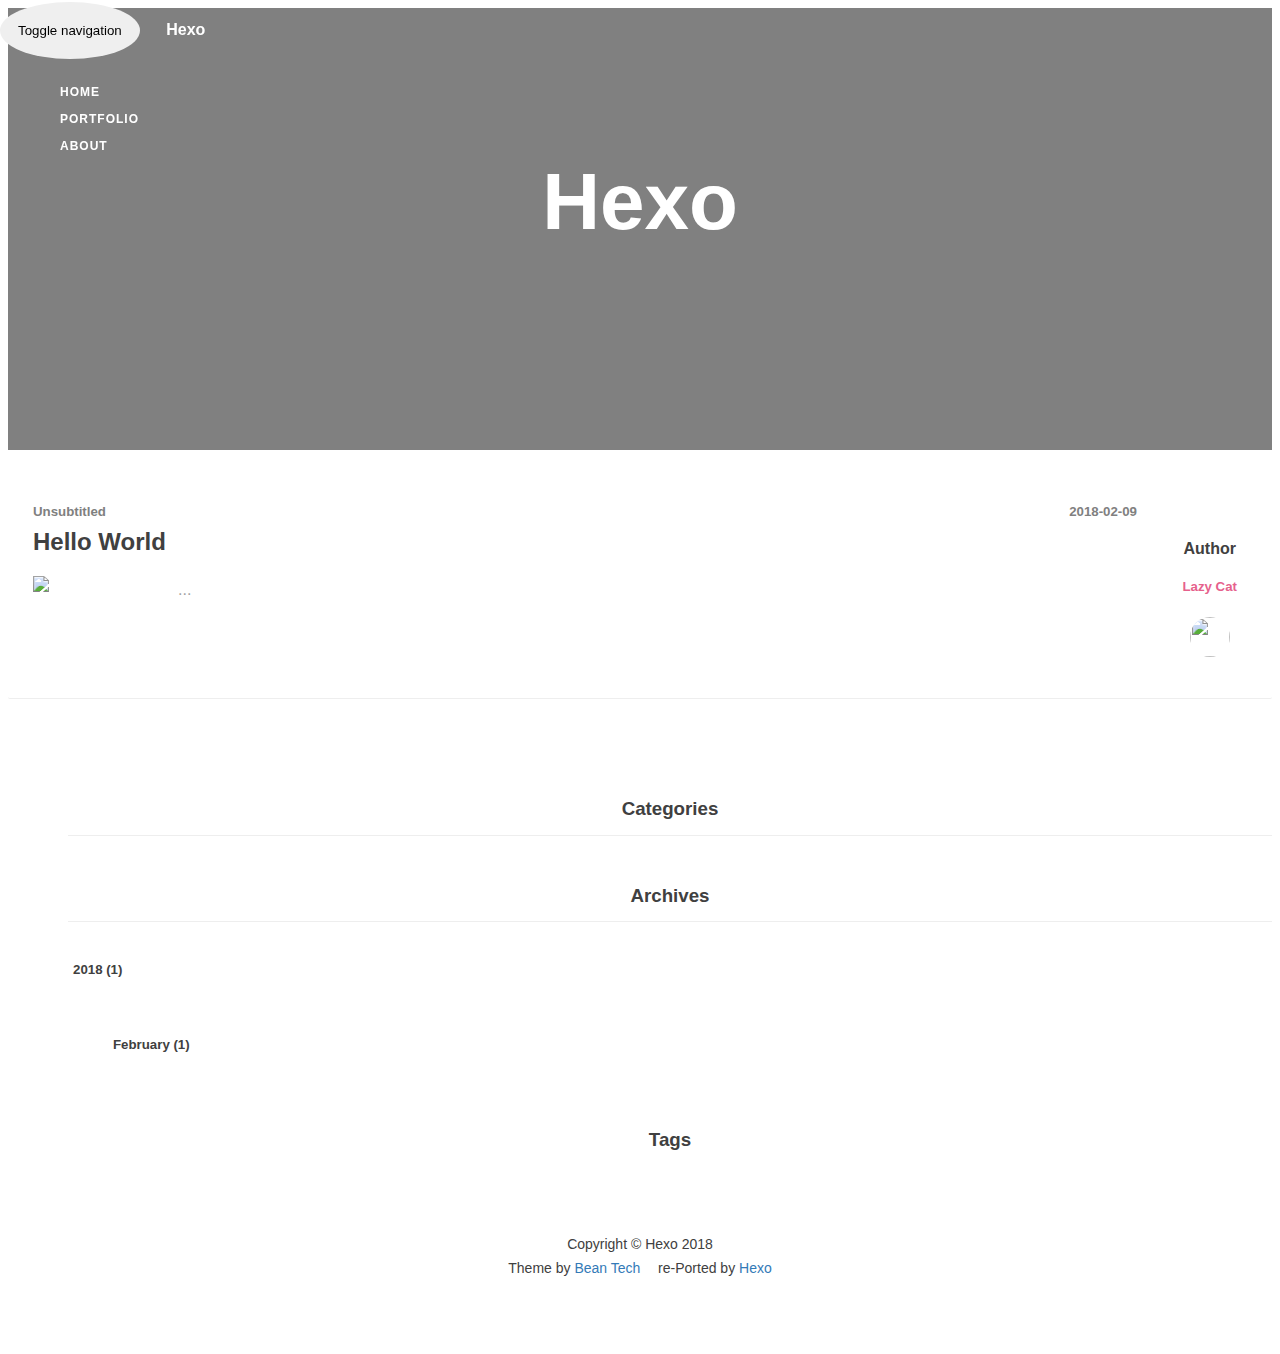
==== index.html @ b99d28e2 "Site updated: 2018-02-09 17:37:59" ====
<!doctype html>
<html lang="en">

<!-- Head -->
<!doctype html>
<html lang="en">
<head>
    <meta charset="UTF-8">
    <meta name="viewport"
          content="width=device-width, user-scalable=no, initial-scale=1.0, maximum-scale=1.0, minimum-scale=1.0">
    <meta http-equiv="X-UA-Compatible" content="ie=edge">
    <meta name="description" content="">
    <meta name="keyword" content="">
    <link rel="shortcut icon" href="">

    

    <title>
        
        Hexo
    </title>

    <!-- Bootstrap Core CSS -->
    <link rel="stylesheet" href="https://cdn.staticfile.org/twitter-bootstrap/3.3.7/css/bootstrap.min.css">

    <!-- Custom Fonts -->
    <link rel="stylesheet" href="https://cdn.staticfile.org/font-awesome/4.7.0/css/font-awesome.min.css">

    <!-- Plugin CSS -->


    <!-- Custom CSS -->
    <!-- ↓这是stylus文件 -->
    <link rel="stylesheet" href="/css/style.css">
    <link rel="stylesheet" href="/css/home.css">
    <link rel="stylesheet" href="/css/highlight.css">
    <link rel="stylesheet" href="/css/toc.css">


</head>
<body></body>


<body>

<!-- Header -->
<!-- Post Header -->
<style type="text/css">
    header.intro-header {
     background-image: url('/');
        /*config*/
    
    }
</style>

<header class="intro-header">
    <div class="container">
        <div class="row">
            <div class="col-lg-8 col-lg-offset-2 col-md-10 col-md-offset-1">
                <!-- 文章 -->
                
                <div class="site-heading">
                    <h1>Hexo</h1>
                    <!--<hr class="small">-->
                    <span class="subheading"></span>
                </div>
                

            </div>
        </div>
    </div>
</header>

<!-- Nav -->
<!-- Navigation -->
<nav class="navbar navbar-default navbar-custom navbar-fixed-top">
    <div class="container-fluid">
        <!-- Brand and toggle get grouped for better mobile display -->
        <div class="navbar-header page-scroll">
            <button type="button" class="navbar-toggle">
                <span class="sr-only">Toggle navigation</span>
                <span class="icon-bar"></span>
                <span class="icon-bar"></span>
                <span class="icon-bar"></span>
            </button>
            <a class="navbar-brand" href="/">Hexo</a>
        </div>

        <!-- Collect the nav links, forms, and other content for toggling -->
        <!-- Known Issue, found by Hux:
            <nav>'s height woule be hold on by its content.
            so, when navbar scale out, the <nav> will cover tags.
            also mask any touch event of tags, unfortunately.
        -->
        <div id="huxblog_navbar">
            <div class="navbar-collapse">
                <ul class="nav navbar-nav navbar-right">
                    
                    <li><a href="/">Home</a></li>
                    
                    <li><a href="/portfolio">Portfolio</a></li>
                    
                    <li><a href="/about">About</a></li>
                    
                </ul>
            </div>
        </div>
        <!-- /.navbar-collapse -->
    </div>
    <!-- /.container -->
</nav>

<!-- Content -->
<div class="container">
    <div class="row">
        <!-- Post Container -->
        <div class="
                col-lg-8 col-lg-offset-1
                col-md-8 col-md-offset-1
                col-sm-12
                col-xs-12
                post-container
            ">

            

            <div class="post-preview">
                <div class="layout-top">
                    <h5 class="post-subtitle">Unsubtitled
                        <span class="post-meta">2018-02-09 <i class="fa fa-bookmark"></i></span>
                    </h5>
                    <div class="clearfix"></div>
                </div>

                <div class="layout-bottom">
                    <div class="post-content-container">
                        <a href="/2018/02/09/hello-world/">
                            <h2 class="post-title">Hello World</h2>
                            <div class="post-content">
                                <img src="/2018/02/09/hello-world/undefined" class="post-header-img">
                                <p class="post-excerpt">...</p>
                            </div>
                        </a>

                        <div class="tags">
                            
                        </div>
                    </div>
                    <div class="post-author">
                        <h4>Author</h4>
                        <h5>Lazy Cat</h5>
                        <img src="/">
                        <p>
                            <a href="javascript:;" data-href="/2018/02/09/hello-world/">
                                <span><i class="fa fa-link"></i></span>
                            </a>
                        </p>
                    </div>
                </div>

            </div>

            

            <!-- Pager -->
            <ul class="pager">
    
    
</ul>

        </div>

        <!-- Sidebar -->
        <!-- Sidebar container-->
<div class="col-lg-3 col-lg-offset-0 col-md-3 col-md-offset-0 col-sm-12 col-xs-12 sidebar-container">
    <div class="bs-docs-sidebar">

        <!-- categoryWidget -->
        <div class="categoryWidget">
            <h3 style="text-align: center;">Categories</h3>
            <div id="accordion">
                <!-- 分组 -->
                

                
            </div>

        </div>

        <!-- archiveWidget -->
        <div class="archiveWidget">
            <h3 style="text-align: center;">Archives</h3>

            <div id="archive">
                

                
                <div class="panel">
                    <div class="archive">
                        <span><i class="fa fa-angle-double-right"></i></span>
                        <a class="archiveName" data-archive="2018archive" data-toggle="collapse"
                           data-parent="#accordion"
                           data-target="#2018archive"
                           href="/archives/2018/">
                            <h5>2018 (1)</h5>
                        </a>
                    </div>
                    <div class="collapse" id="/archives/2018/">
                        <ul>
                            
                            
                            
                            
                            
                            
                            <li>
                                <span><i class="fa fa-angle-right"></i></span>
                                <a class="archiveName" data-parchive="2018archive"
                                   data-archive="201802archive"
                                   href="/archives/2018/02/">
                                    <h5>February
                                        (1)</h5>
                                </a>
                            </li>
                            
                            
                            
                            
                            
                            
                            
                            
                            
                            
                            
                            
                            
                            
                            
                            
                            
                            
                            
                            
                            
                            
                        </ul>
                    </div>
                </div>

                
            </div>
        </div>

        <!-- tagWidget -->
        <div class="tagWidget"
             style="margin-top: 55px;">
            <h3 style="text-align: center;">Tags</h3>
            <div class="tag">

                
            </div>

        </div>
    </div>
</div>
    </div>
</div>

<!-- Footer -->
<!-- Footer -->
<footer>
    <div class="container">
        <div class="row">
            <div class="col-lg-8 col-lg-offset-2 col-md-10 col-md-offset-1">
                <ul class="list-inline text-center">
                

                </ul>
                <p class="copyright text-muted">
                    Copyright &copy; Hexo 2018
                    <br>
                    Theme by <a href="http://beantech.org/">Bean Tech</a>
                    <span style="display: inline-block; margin: 0 5px;">
                        <i class="fa fa-heart"></i>
                    </span> 
                    re-Ported by <a href="http://yoursite.com">Hexo</a>
                </p>
            </div>
        </div>
    </div>
</footer>

<!-- jQuery -->
<script src="https://cdn.staticfile.org/jquery/2.2.4/jquery.min.js"></script>

<!-- Bootstrap Core JavaScript -->
<script src="https://cdn.staticfile.org/twitter-bootstrap/3.3.7/js/bootstrap.min.js"></script>

<!-- Custom Theme JavaScript -->
<script src="/js/script.js"></script>




</body>
</html>
---- css/style.css ----
body {
    /*font: 300 1.2em/1.8 PingFang SC, Lantinghei SC, Microsoft Yahei, Hiragino Sans GB, Microsoft Sans Serif, WenQuanYi Micro Hei, sans-serif;*/
    font-family: -apple-system, "Helvetica Neue", "Arial", "PingFang SC", "Hiragino Sans GB", "STHeiti", "Microsoft YaHei", "Microsoft JhengHei", "Source Han Sans SC", "Noto Sans CJK SC", "Source Han Sans CN", "Noto Sans SC", "Source Han Sans TC", "Noto Sans CJK TC", "WenQuanYi Micro Hei", SimSun, sans-serif;
    line-height: 1.7;
    font-size: 16px;
    color: #404040;
    overflow-x: hidden;
}

ul, ol {
    list-style: none;
}

h1,
h2,
h3,
h4,
h5,
h6 {
    /* Hux learn from
       *     TypeIsBeautiful,
       *     [This Post](http://zhuanlan.zhihu.com/ibuick/20186806) etc.
       */
    font-family: -apple-system, "Helvetica Neue", "Arial", "PingFang SC", "Hiragino Sans GB", "STHeiti", "Microsoft YaHei", "Microsoft JhengHei", "Source Han Sans SC", "Noto Sans CJK SC", "Source Han Sans CN", "Noto Sans SC", "Source Han Sans TC", "Noto Sans CJK TC", "WenQuanYi Micro Hei", SimSun, sans-serif;
    line-height: 1.7;
    line-height: 1.1;
    font-weight: bold;
}

a {
    color: #404040;
    text-decoration: none;
}

a:hover,
a:focus, a.active {
    color: rgb(230, 97, 140);
    text-decoration: none;
}

/*-------------------------------------------header------------------------------*/
.intro-header {
    background: no-repeat center center;
    background-color: #808080;
    background-attachment: scroll;
    -webkit-background-size: cover;
    -moz-background-size: cover;
    background-size: cover;
    -o-background-size: cover;
    margin-bottom: 0px;
    /* modify by Yu-Hsuan Yen */
}

@media only screen and (min-width: 768px) {
    .intro-header {
        margin-bottom: 20px;
        /* response on desktop */
    }
}

.intro-header .site-heading,
.intro-header .post-heading,
.intro-header .page-heading {
    padding: 85px 0 55px;
    color: white;
}

@media only screen and (min-width: 768px) {
    .intro-header .site-heading,
    .intro-header .post-heading,
    .intro-header .page-heading {
        padding: 150px 0;
    }
}

.intro-header .site-heading {
    padding: 95px 0 70px;
}

@media only screen and (min-width: 768px) {
    .intro-header .site-heading {
        padding: 150px 0;
    }
}

.intro-header .site-heading,
.intro-header .page-heading {
    text-align: center;
}

.intro-header .site-heading h1,
.intro-header .page-heading h1 {
    margin-top: 0;
    font-size: 50px;
}

.intro-header .site-heading .subheading,
.intro-header .page-heading .subheading {
    /* Hux learn from
       *     TypeIsBeautiful,
       *     [This Post](http://zhuanlan.zhihu.com/ibuick/20186806) etc.
       */
    font-family: -apple-system, "Helvetica Neue", "Arial", "PingFang SC", "Hiragino Sans GB", "STHeiti", "Microsoft YaHei", "Microsoft JhengHei", "Source Han Sans SC", "Noto Sans CJK SC", "Source Han Sans CN", "Noto Sans SC", "Source Han Sans TC", "Noto Sans CJK TC", "WenQuanYi Micro Hei", SimSun, sans-serif;
    line-height: 1.7;
    font-size: 18px;
    line-height: 1.1;
    display: block;
    font-weight: 300;
    margin: 10px 0 0;
}

@media only screen and (min-width: 768px) {
    .intro-header .site-heading h1,
    .intro-header .page-heading h1 {
        font-size: 80px;
    }
}

.intro-header .post-heading h1 {
    font-size: 30px;
    margin-bottom: 24px;
}

.intro-header .post-heading .subheading,
.intro-header .post-heading .meta {
    line-height: 1.1;
    display: block;
}

.intro-header .post-heading .subheading {
    /* Hux learn from
       *     TypeIsBeautiful,
       *     [This Post](http://zhuanlan.zhihu.com/ibuick/20186806) etc.
       */
    font-family: -apple-system, "Helvetica Neue", "Arial", "PingFang SC", "Hiragino Sans GB", "STHeiti", "Microsoft YaHei", "Microsoft JhengHei", "Source Han Sans SC", "Noto Sans CJK SC", "Source Han Sans CN", "Noto Sans SC", "Source Han Sans TC", "Noto Sans CJK TC", "WenQuanYi Micro Hei", SimSun, sans-serif;
    line-height: 1.7;
    font-size: 17px;
    line-height: 1.4;
    font-weight: normal;
    margin: 10px 0 30px;
    margin-top: -5px;
}

.intro-header .post-heading .meta {
    font-family: 'Lora', 'Times New Roman', serif;
    font-style: italic;
    font-weight: 300;
    font-size: 18px;
}

.intro-header .post-heading .meta a {
    color: white;
}

@media only screen and (min-width: 768px) {
    .intro-header .post-heading h1 {
        font-size: 55px;
    }

    .intro-header .post-heading .subheading {
        font-size: 30px;
    }

    .intro-header .post-heading .meta {
        font-size: 20px;
    }
}

/*-----------------------------nav-----------------------------------*/
@media only screen and (max-width: 767px) {
    .navbar-default .navbar-collapse {
        border: none;
        background: #fff;
        box-shadow: 0px 5px 10px 2px rgba(0, 0, 0, 0.2);
        box-shadow: rgba(0, 0, 0, 0.118) 0px 1px 6px, rgba(0, 0, 0, 0.239) 0px 1px 4px;
        border-radius: 2px;
        width: 170px;
        float: right;
        margin: 0px;
    }

    #huxblog_navbar {
        opacity: 0;
        transform: scaleX(0);
        transform-origin: top right;
        transition: all 0.25s cubic-bezier(0.23, 1, 0.32, 1);
        -webkit-transform: scaleX(0);
        -webkit-transform-origin: top right;
        -webkit-transition: all 0.25s cubic-bezier(0.23, 1, 0.32, 1);
    }

    #huxblog_navbar a {
        font-size: 13px;
        line-height: 28px;
    }

    #huxblog_navbar .navbar-collapse {
        height: 0px;
        transform: scaleY(0);
        transform-origin: top right;
        transition: transform 500ms cubic-bezier(0.23, 1, 0.32, 1);
        -webkit-transform: scaleY(0);
        -webkit-transform-origin: top right;
        -webkit-transition: -webkit-transform 500ms cubic-bezier(0.23, 1, 0.32, 1);
    }

    #huxblog_navbar li {
        opacity: 0;
        transition: opacity 450ms cubic-bezier(0.23, 1, 0.32, 1) 205ms;
        -webkit-transition: opacity 450ms cubic-bezier(0.23, 1, 0.32, 1) 205ms;
    }

    #huxblog_navbar.in {
        transform: scaleX(1);
        -webkit-transform: scaleX(1);
        opacity: 1;
    }

    #huxblog_navbar.in .navbar-collapse {
        transform: scaleY(1);
        -webkit-transform: scaleY(1);
    }

    #huxblog_navbar.in li {
        opacity: 1;
    }
}

.navbar-custom {
    background: none;
    border: none;
    position: absolute;
    top: 0;
    left: 0;
    width: 100%;
    z-index: 3 /* Hux learn from
     *     TypeIsBeautiful,
     *     [This Post](http://zhuanlan.zhihu.com/ibuick/20186806) etc.
     */;
    font-family: -apple-system, "Helvetica Neue", "Arial", "PingFang SC", "Hiragino Sans GB", "STHeiti", "Microsoft YaHei", "Microsoft JhengHei", "Source Han Sans SC", "Noto Sans CJK SC", "Source Han Sans CN", "Noto Sans SC", "Source Han Sans TC", "Noto Sans CJK TC", "WenQuanYi Micro Hei", SimSun, sans-serif;
    line-height: 1.7;
}

.navbar-custom .navbar-brand {
    font-weight: 800;
    color: #fff;
    height: 56px;
    line-height: 25px;
}

.navbar-custom .navbar-brand:hover {
    color: rgba(255, 255, 255, 0.8);
}

.navbar-custom .nav li a {
    text-transform: uppercase;
    font-size: 12px;
    line-height: 20px;
    font-weight: 800;
    letter-spacing: 1px;
}

.navbar-custom .nav li a:active {
    background: rgba(0, 0, 0, 0.12);
}

@media only screen and (min-width: 768px) {
    .navbar-custom {
        background: transparent;
        border-bottom: 1px solid transparent;
    }

    .navbar-custom body {
        font-size: 20px;
    }

    .navbar-custom .navbar-brand {
        color: #fff;
        padding: 20px;
        line-height: 20px;
    }

    .navbar-custom .navbar-brand:hover,
    .navbar-custom .navbar-brand:focus {
        color: rgba(255, 255, 255, 0.8);
    }

    .navbar-custom .nav li a {
        color: #fff;
        padding: 20px;
    }

    .navbar-custom .nav li a:hover,
    .navbar-custom .nav li a:focus {
        color: rgba(255, 255, 255, 0.8);
    }

    .navbar-custom .nav li a:active {
        background: none;
    }
}

@media only screen and (min-width: 1170px) {
    .navbar-custom {
        -webkit-transition: background-color 0.3s;
        -moz-transition: background-color 0.3s;
        transition: background-color 0.3s;
        /* Force Hardware Acceleration in WebKit */
        -webkit-transform: translate3d(0, 0, 0);
        -moz-transform: translate3d(0, 0, 0);
        -ms-transform: translate3d(0, 0, 0);
        -o-transform: translate3d(0, 0, 0);
        transform: translate3d(0, 0, 0);
        -webkit-backface-visibility: hidden;
        backface-visibility: hidden;
    }

    .navbar-custom.is-fixed {
        /* when the user scrolls down, we hide the header right above the viewport */
        position: fixed;
        top: -61px;
        background-color: rgba(255, 255, 255, 0.9);
        border-bottom: 1px solid #f2f2f2;
        -webkit-transition: -webkit-transform 0.3s;
        -moz-transition: -moz-transform 0.3s;
        transition: transform 0.3s;
    }

    .navbar-custom.is-fixed .navbar-brand {
        color: #404040;
    }

    .navbar-custom.is-fixed .navbar-brand:hover,
    .navbar-custom.is-fixed .navbar-brand:focus {
        color: rgb(230, 97, 140);
    }

    .navbar-custom.is-fixed .nav li a {
        color: #404040;
    }

    .navbar-custom.is-fixed .nav li a:hover,
    .navbar-custom.is-fixed .nav li a:focus {
        color: rgb(230, 97, 140);
    }

    .navbar-custom.is-visible {
        /* if the user changes the scrolling direction, we show the header */
        -webkit-transform: translate3d(0, 100%, 0);
        -moz-transform: translate3d(0, 100%, 0);
        -ms-transform: translate3d(0, 100%, 0);
        -o-transform: translate3d(0, 100%, 0);
        transform: translate3d(0, 100%, 0);
    }
}

.navbar-default .navbar-toggle:focus,
.navbar-default .navbar-toggle:hover {
    background-color: inherit;
}

.navbar-default .navbar-toggle:active {
    background-color: rgba(255, 255, 255, 0.25);
}

.navbar-default .navbar-toggle {
    border-color: transparent;
    padding: 19px 16px;
    margin-top: 2px;
    margin-right: 2px;
    margin-bottom: 2px;
    border-radius: 50%;
}

.navbar-default .navbar-toggle .icon-bar {
    width: 18px;
    border-radius: 0px;
    background-color: #fff;
}

.navbar-default .navbar-toggle .icon-bar + .icon-bar {
    margin-top: 3px;
}

/*-------------------------footer-----------------------------------*/
footer {
    font-size: 20px;
    padding: 50px 0 65px;
}

footer .list-inline {
    margin: 0;
    padding: 0;
}

footer .copyright {
    font-size: 14px;
    text-align: center;
    margin-bottom: 0;
}

footer .copyright a {
    color: #337ab7;
}

footer .copyright a:hover,
footer .copyright a:focus {
    color: rgb(230, 97, 140);
}

.page-fullscreen footer {
    position: absolute;
    width: 100%;
    bottom: 0;
    padding-bottom: 20px;
    opacity: 0.6;
    color: #fff;
}

.page-fullscreen footer .copyright {
    color: #fff;
}

.page-fullscreen footer .copyright a {
    color: #fff;
}

.page-fullscreen footer .copyright a:hover {
    color: #ddd;
}

/*------------------------tags------------------------*/
.tags {
    margin-top: 15px;
}

.tags a,
.tags .tag {
    display: inline-block;
    border: 1px solid rgba(255, 255, 255, 0.8);
    border-radius: 999em;
    padding: 0 10px;
    color: #ffffff;
    line-height: 24px;
    font-size: 12px;
    text-decoration: none;
    margin: 0 1px;
    margin-bottom: 6px;
}

.tags a:hover,
.tags .tag:hover,
.tags a:active,
.tags .tag:active {
    color: white;
    border-color: white;
    background-color: rgba(255, 255, 255, 0.4);
    text-decoration: none;
}

@media only screen and (min-width: 768px) {
    .tags a,
    .tags .tag {
        margin-right: 5px;
    }
}

/*-----------------------首页------------------------------*/

.post-container .tags a {
    color: gray;
    border-color: gray
}

.post-container .tags a:hover,
.post-container .tags a:active {
    color: rgb(230, 97, 140);
    border-color: rgb(230, 97, 140);
}

.post-container .post-preview a {
    color: #404040;
}

.post-container .post-preview a:hover,
.post-container .post-preview a:focus {
    text-decoration: none;
    color: rgb(230, 97, 140);
}

/*-----------------------分页------------------------------*/
.pager li > a {
    border-radius: 999em;
}

/*-----------------------分类widget------------------------*/

.categoryWidget {
    margin-top: 100px;
    padding-left: 40px;
}

.categoryWidget h3 {
    border-bottom: 1px solid #eee;
    padding-bottom: 15px;
}

.categoryWidget .panel {
    box-shadow: none;
    margin-bottom: 0;
    border: none;
}

.categoryWidget .categoryName {
    display: inline-block;
    margin-left: 5px;
}

.categoryWidget .categoryCount {
    display: inline-block;
    color: rgb(230, 97, 140);
    margin-left: 10px;
}

/*-----------------------归档widget------------------------*/
.archiveWidget {
    margin-top: 50px;
    padding-left: 40px;
}

.archiveWidget h3 {
    border-bottom: 1px solid #eee;
    padding-bottom: 15px;
}

.archiveWidget .panel {
    box-shadow: none;
    margin-bottom: 0;
    border: none;
}

.archiveWidget .archiveName {
    display: inline-block;
    margin-left: 5px;
}

.archiveWidget .archiveCount {
    display: inline-block;
    color: rgb(230, 97, 140);
    margin-left: 10px;
}



/*-----------------------标签widget------------------------*/
.tagWidget {
    margin-top: 50px;
    padding-left: 40px;
}

.tagWidget a {
    display: inline-block;
    color: #fff;
    background: #ccc;
    padding: 2px 5px;
    margin: 2px;
    border-radius: 2px;
}

.tagWidget a:hover, .tagWidget a.active {
    color: rgb(230, 97, 140);
    border-color: rgb(230, 97, 140);
}



/*-----------------------列表页------------------------*/
.post-list {
    margin-top: 0px;
    border-radius: 2px;
    padding: 15px;
    border-bottom: 1px solid rgb(238, 238, 238);
}

.post-container .post-list a {
    color: #404040;
}

.post-container .post-list a:hover,
.post-container .post-list a:focus {
    text-decoration: none;
    color: rgb(230, 97, 140);
}

.post-list .post-list-tags span, .post-list .post-list-tags a {
    color: grey;
}

.post-list .post-list-tags a:hover {
    color: rgb(230, 97, 140);
}



/*-----------------------内容------------------------*/
.post-container img {
    display: block;
    max-width: 100%;
    height: auto;
    margin: 0 auto;
}

.post-container a {
    color: #337ab7;
}

.post-container a:hover,
.post-container a:focus {
    color: rgb(230, 97, 140);
}

.sidebar.affix {
    position: static
}
---- css/home.css ----
/*------------------------home------------------------*/
.post-preview {
    margin-top: 30px;
    border-radius: 2px;
    padding: 25px;
    border-bottom: 1px solid rgb(238, 238, 238);
}

.layout-bottom {
    display: flex;
    flex-flow: row;
}

.post-subtitle {
    margin: 0;
    color: grey;
}

.post-title {
    margin-top: 10px;
}

.post-meta {
    float: right;
    margin-right: 110px;
}

.post-author {
    text-align: center;
    margin-left: 40px;
    margin-right: 10px;
}

.post-author h5 {
    color: rgb(230, 97, 140);
}

.post-author img {
    width: 40px;
    height: 40px;
    margin-bottom: 15px;
    border-radius: 50%;
}


.post-content-container {
    flex: 1;
}

.post-content {
    display: flex;
}

.post-header-img {
    width: 120px;
    height: 120px;
}

.post-excerpt {
    flex: 1;
    margin: 0 0 0 25px;
    color: rgb(163, 163, 163);
}
---- css/highlight.css ----
/*https://github.com/chriskempson/tomorrow-theme*/
.post-container pre,
.post-container .highlight {
    overflow: auto;
    margin: 20px 0;
    padding: 15px;
    font-size: 13px;
    color: #c5c8c6;
    background: #1d1f21;
}
/*pre, code {
  font-family: $code-font-family;
}*/
/*
.post-container code {
  padding: 2px 4px;
  word-break: break-all;
  color: $code-foreground;
  background: $code-background;
  border-radius: $code-border-radius;
  font-size $code-font-size;
}*/
.post-container pre code {
    padding: 0;
    color: #c5c8c6;
    background: none;
    text-shadow: none;
}
.post-container .highlight pre {
    border: none;
    margin: 0;
    padding: 1px;
}
.post-container .highlight table {
    margin: 0;
    width: auto;
    border: none;
}
.post-container .highlight td {
    border: none !important;
    padding: 0;
}
.post-container .highlight figcaption {
    zoom: 1;
    font-size: 1em;
    color: #c5c8c6;
    line-height: 1em;
    margin-bottom: 1em;
}
.post-container .highlight figcaption:before,
.post-container .highlight figcaption:after {
    content: "";
    display: table;
}
.post-container .highlight figcaption:after {
    clear: both;
}
.post-container .highlight figcaption a {
    float: right;
    color: #c5c8c6;
}
.post-container .highlight figcaption a:hover {
    border-bottom-color: #c5c8c6;
}
.post-container .highlight .gutter pre {
    color: #666;
    text-align: right;
    padding-right: 20px;
}
.post-container .highlight .line {
    height: 20px;
}
.post-container .gist table {
    width: auto;
}
.post-container .gist table td {
    border: none;
}
.post-container pre .comment {
    color: #969896;
}
.post-container pre .variable,
.post-container pre .attribute,
.post-container pre .tag,
.post-container pre .regexp,
.post-container pre .ruby .constant,
.post-container pre .xml .tag .title,
.post-container pre .xml .pi,
.post-container pre .xml .doctype,
.post-container pre .html .doctype,
.post-container pre .css .id,
.post-container pre .css .class,
.post-container pre .css .pseudo {
    color: #c66;
}
.post-container pre .number,
.post-container pre .preprocessor,
.post-container pre .built_in,
.post-container pre .literal,
.post-container pre .params,
.post-container pre .constant,
.post-container pre .command {
    color: #de935f;
}
.post-container pre .ruby .class .title,
.post-container pre .css .rules .attribute,
.post-container pre .string,
.post-container pre .value,
.post-container pre .inheritance,
.post-container pre .header,
.post-container pre .ruby .symbol,
.post-container pre .xml .cdata,
.post-container pre .special,
.post-container pre .number,
.post-container pre .formula {
    color: #b5bd68;
}
.post-container pre .title,
.post-container pre .css .hexcolor {
    color: #8abeb7;
}
.post-container pre .function,
.post-container pre .python .decorator,
.post-container pre .python .title,
.post-container pre .ruby .function .title,
.post-container pre .ruby .title .keyword,
.post-container pre .perl .sub,
.post-container pre .javascript .title,
.post-container pre .coffeescript .title {
    color: #81a2be;
}
.post-container pre .keyword,
.post-container pre .javascript .function {
    color: #b294bb;
}
---- css/toc.css ----
/*-----------------------toc------------------------------*/
.bs-docs-sidebar {
    margin-top: 60px;
    padding-left: 20px
}

.bs-docs-sidebar.affix {
    position: static
}

.bs-docs-sidebar h4 {
    border-bottom: 1px solid #eee;
    padding-bottom: 15px;
}

/*一级目录*/

.bs-docs-sidebar .nav > li > a {
    display: block;
    padding: 4px 20px;
    font-size: 18px;
    font-weight: 500;
    color: #999
}

.bs-docs-sidebar .nav > li > a:hover, .bs-docs-sidebar .nav > li > a:focus {
    padding-left: 19px;
    color: rgb(230, 97, 140);
    text-decoration: none;
    background-color: transparent;
    border-left: 1px solid rgb(230, 97, 140);
}

.bs-docs-sidebar .nav > .active > a, .bs-docs-sidebar .nav > .active:hover > a, .bs-docs-sidebar .nav > .active:focus > a {
    padding-left: 18px;
    font-weight: 700;
    color: rgb(230, 97, 140);
    background-color: transparent;
    border-left: 2px solid rgb(230, 97, 140);
}

/*二级目录*/

.bs-docs-sidebar .nav .nav {
    display: none;
    padding-bottom: 10px
}

.bs-docs-sidebar .nav .nav > li > a {
    padding-top: 1px;
    padding-bottom: 1px;
    padding-left: 40px;
    font-size: 16px;
    font-weight: 400
}

.bs-docs-sidebar .nav .nav > li > a:hover, .bs-docs-sidebar .nav .nav > li > a:focus {
    padding-left: 39px
}

.bs-docs-sidebar .nav .nav > .active > a, .bs-docs-sidebar .nav .nav > .active:hover > a, .bs-docs-sidebar .nav .nav > .active:focus > a {
    padding-left: 38px;
    font-weight: 500
}

@media (min-width: 992px) {
    .bs-docs-sidebar .nav > .active > ul {
        display: block
    }

    .bs-docs-sidebar.affix, .bs-docs-sidebar.affix-bottom {
        width: 213px
    }

    .bs-docs-sidebar.affix {
        position: fixed;
        top: 20px
    }

    .bs-docs-sidebar.affix-bottom {
        position: absolute
    }

    .bs-docs-sidebar.affix-bottom .bs-docs-sidenav, .bs-docs-sidebar.affix .bs-docs-sidenav {
        margin-top: 0;
        margin-bottom: 0
    }
}

@media (min-width: 1200px) {
    .bs-docs-sidebar.affix-bottom, .bs-docs-sidebar.affix {
        width: 263px
    }
}
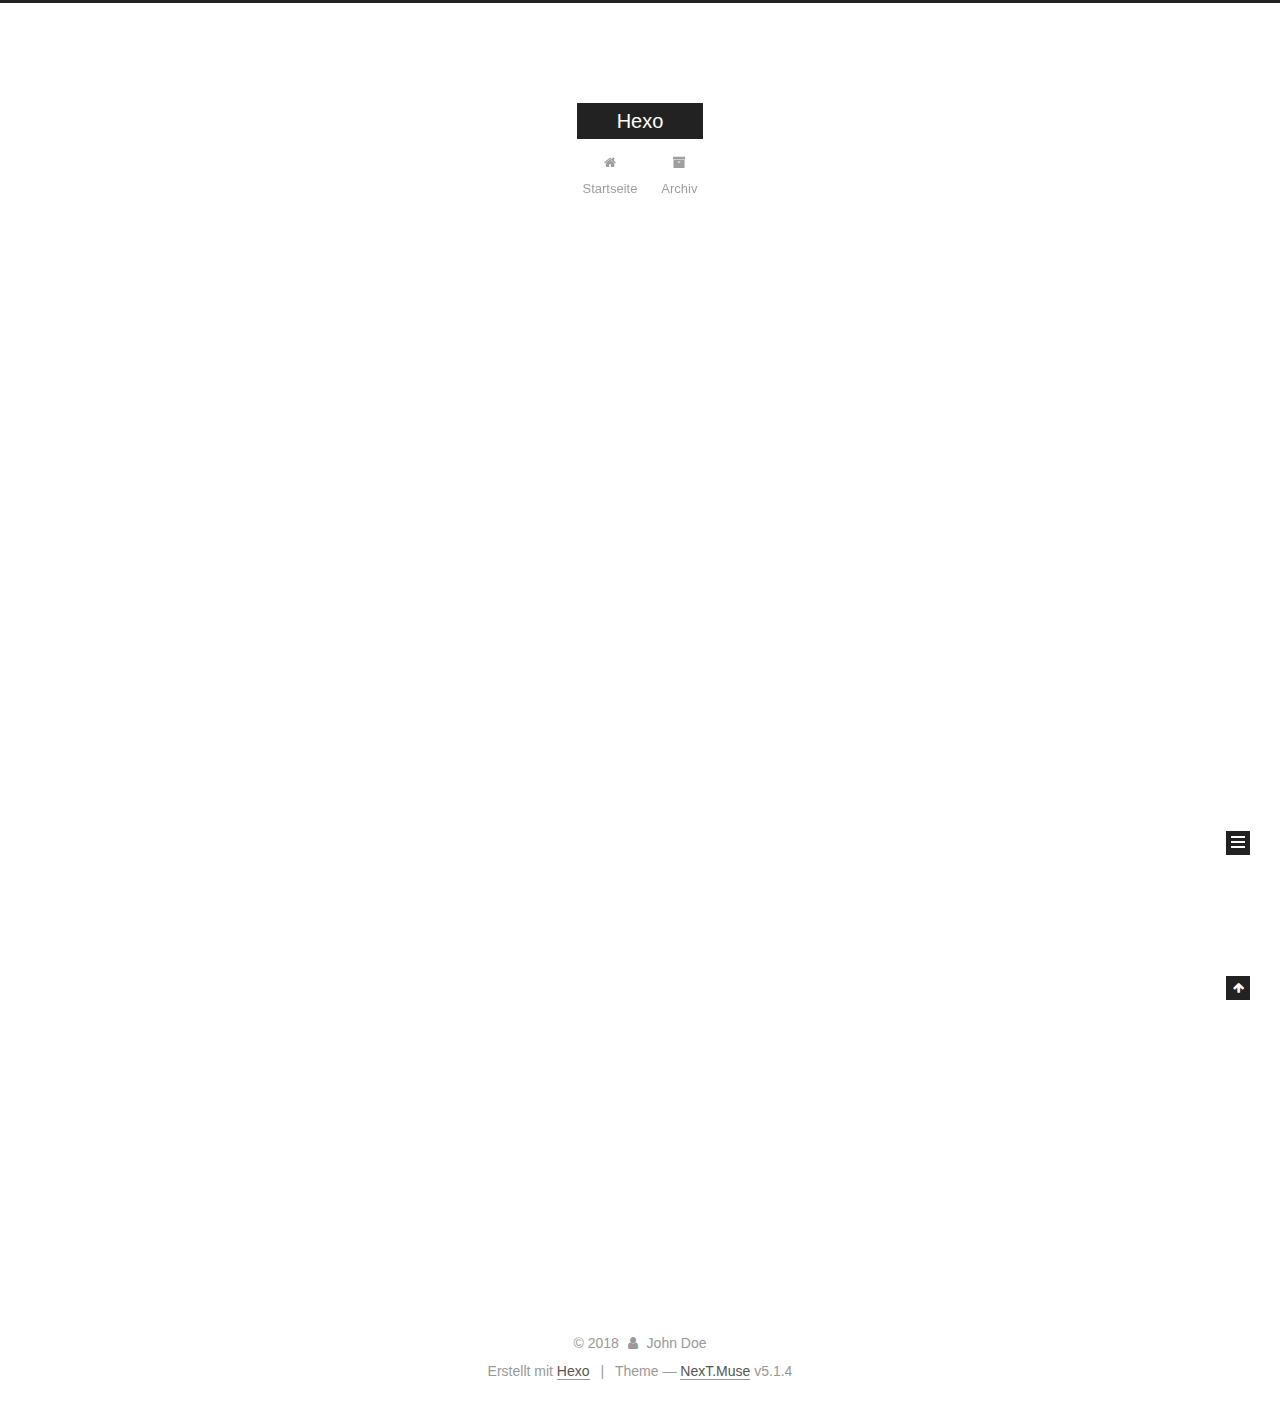
==== commit e845eb09: "Site updated: 2018-02-11 10:44:33" ====
--- a/index.html
+++ b/index.html
@@ -1,307 +1,615 @@
-<!doctype html>
-<html lang="en">
-
-<!-- Head -->
-<!doctype html>
-<html lang="en">
+<!DOCTYPE html>
+
+
+
+  
+
+
+<html class="theme-next muse use-motion" lang="">
 <head>
-    <meta charset="UTF-8">
-    <meta name="viewport"
-          content="width=device-width, user-scalable=no, initial-scale=1.0, maximum-scale=1.0, minimum-scale=1.0">
-    <meta http-equiv="X-UA-Compatible" content="ie=edge">
-    <meta name="description" content="">
-    <meta name="keyword" content="">
-    <link rel="shortcut icon" href="">
-
-    
-
-    <title>
-        
-        Hexo
-    </title>
-
-    <!-- Bootstrap Core CSS -->
-    <link rel="stylesheet" href="https://cdn.staticfile.org/twitter-bootstrap/3.3.7/css/bootstrap.min.css">
-
-    <!-- Custom Fonts -->
-    <link rel="stylesheet" href="https://cdn.staticfile.org/font-awesome/4.7.0/css/font-awesome.min.css">
-
-    <!-- Plugin CSS -->
-
-
-    <!-- Custom CSS -->
-    <!-- ↓这是stylus文件 -->
-    <link rel="stylesheet" href="/css/style.css">
-    <link rel="stylesheet" href="/css/home.css">
-    <link rel="stylesheet" href="/css/highlight.css">
-    <link rel="stylesheet" href="/css/toc.css">
+  <meta charset="UTF-8"/>
+<meta http-equiv="X-UA-Compatible" content="IE=edge" />
+<meta name="viewport" content="width=device-width, initial-scale=1, maximum-scale=1"/>
+<meta name="theme-color" content="#222">
+
+
+
+
+
+
+
+
+
+<meta http-equiv="Cache-Control" content="no-transform" />
+<meta http-equiv="Cache-Control" content="no-siteapp" />
+
+
+
+
+
+
+
+
+
+
+
+
+
+
+
+
+  
+  
+  <link href="/lib/fancybox/source/jquery.fancybox.css?v=2.1.5" rel="stylesheet" type="text/css" />
+
+
+
+
+
+
+
+<link href="/lib/font-awesome/css/font-awesome.min.css?v=4.6.2" rel="stylesheet" type="text/css" />
+
+<link href="/css/main.css?v=5.1.4" rel="stylesheet" type="text/css" />
+
+
+  <link rel="apple-touch-icon" sizes="180x180" href="/images/apple-touch-icon-next.png?v=5.1.4">
+
+
+  <link rel="icon" type="image/png" sizes="32x32" href="/images/favicon-32x32-next.png?v=5.1.4">
+
+
+  <link rel="icon" type="image/png" sizes="16x16" href="/images/favicon-16x16-next.png?v=5.1.4">
+
+
+  <link rel="mask-icon" href="/images/logo.svg?v=5.1.4" color="#222">
+
+
+
+
+
+  <meta name="keywords" content="Hexo, NexT" />
+
+
+
+
+
+
+
+
+
+
+<meta property="og:type" content="website">
+<meta property="og:title" content="Hexo">
+<meta property="og:url" content="http://yoursite.com/index.html">
+<meta property="og:site_name" content="Hexo">
+<meta name="twitter:card" content="summary">
+<meta name="twitter:title" content="Hexo">
+
+
+
+<script type="text/javascript" id="hexo.configurations">
+  var NexT = window.NexT || {};
+  var CONFIG = {
+    root: '/',
+    scheme: 'Muse',
+    version: '5.1.4',
+    sidebar: {"position":"left","display":"post","offset":12,"b2t":false,"scrollpercent":false,"onmobile":false},
+    fancybox: true,
+    tabs: true,
+    motion: {"enable":true,"async":false,"transition":{"post_block":"fadeIn","post_header":"slideDownIn","post_body":"slideDownIn","coll_header":"slideLeftIn","sidebar":"slideUpIn"}},
+    duoshuo: {
+      userId: '0',
+      author: 'Author'
+    },
+    algolia: {
+      applicationID: '',
+      apiKey: '',
+      indexName: '',
+      hits: {"per_page":10},
+      labels: {"input_placeholder":"Search for Posts","hits_empty":"We didn't find any results for the search: ${query}","hits_stats":"${hits} results found in ${time} ms"}
+    }
+  };
+</script>
+
+
+
+  <link rel="canonical" href="http://yoursite.com/"/>
+
+
+
+
+
+  <title>Hexo</title>
+  
+
+
+
+
+
+
 
 
 </head>
-<body></body>
-
-
-<body>
-
-<!-- Header -->
-<!-- Post Header -->
-<style type="text/css">
-    header.intro-header {
-     background-image: url('/');
-        /*config*/
-    
-    }
-</style>
-
-<header class="intro-header">
-    <div class="container">
-        <div class="row">
-            <div class="col-lg-8 col-lg-offset-2 col-md-10 col-md-offset-1">
-                <!-- 文章 -->
+
+<body itemscope itemtype="http://schema.org/WebPage" lang="">
+
+  
+  
+    
+  
+
+  <div class="container sidebar-position-left 
+  page-home">
+    <div class="headband"></div>
+
+    <header id="header" class="header" itemscope itemtype="http://schema.org/WPHeader">
+      <div class="header-inner"><div class="site-brand-wrapper">
+  <div class="site-meta ">
+    
+
+    <div class="custom-logo-site-title">
+      <a href="/"  class="brand" rel="start">
+        <span class="logo-line-before"><i></i></span>
+        <span class="site-title">Hexo</span>
+        <span class="logo-line-after"><i></i></span>
+      </a>
+    </div>
+      
+        <p class="site-subtitle"></p>
+      
+  </div>
+
+  <div class="site-nav-toggle">
+    <button>
+      <span class="btn-bar"></span>
+      <span class="btn-bar"></span>
+      <span class="btn-bar"></span>
+    </button>
+  </div>
+</div>
+
+<nav class="site-nav">
+  
+
+  
+    <ul id="menu" class="menu">
+      
+        
+        <li class="menu-item menu-item-home">
+          <a href="/" rel="section">
+            
+              <i class="menu-item-icon fa fa-fw fa-home"></i> <br />
+            
+            Startseite
+          </a>
+        </li>
+      
+        
+        <li class="menu-item menu-item-archives">
+          <a href="/archives/" rel="section">
+            
+              <i class="menu-item-icon fa fa-fw fa-archive"></i> <br />
+            
+            Archiv
+          </a>
+        </li>
+      
+
+      
+    </ul>
+  
+
+  
+</nav>
+
+
+
+ </div>
+    </header>
+
+    <main id="main" class="main">
+      <div class="main-inner">
+        <div class="content-wrap">
+          <div id="content" class="content">
+            
+  <section id="posts" class="posts-expand">
+    
+      
+
+  
+
+  
+  
+  
+
+  <article class="post post-type-normal" itemscope itemtype="http://schema.org/Article">
+  
+  
+  
+  <div class="post-block">
+    <link itemprop="mainEntityOfPage" href="http://yoursite.com/2018/02/09/hello-world/">
+
+    <span hidden itemprop="author" itemscope itemtype="http://schema.org/Person">
+      <meta itemprop="name" content="John Doe">
+      <meta itemprop="description" content="">
+      <meta itemprop="image" content="/images/avatar.gif">
+    </span>
+
+    <span hidden itemprop="publisher" itemscope itemtype="http://schema.org/Organization">
+      <meta itemprop="name" content="Hexo">
+    </span>
+
+    
+      <header class="post-header">
+
+        
+        
+          <h1 class="post-title" itemprop="name headline">
                 
-                <div class="site-heading">
-                    <h1>Hexo</h1>
-                    <!--<hr class="small">-->
-                    <span class="subheading"></span>
-                </div>
-                
-
-            </div>
+                <a class="post-title-link" href="/2018/02/09/hello-world/" itemprop="url">Hello World</a></h1>
+        
+
+        <div class="post-meta">
+          <span class="post-time">
+            
+              <span class="post-meta-item-icon">
+                <i class="fa fa-calendar-o"></i>
+              </span>
+              
+                <span class="post-meta-item-text">Veröffentlicht am</span>
+              
+              <time title="Post created" itemprop="dateCreated datePublished" datetime="2018-02-09T15:58:27+08:00">
+                2018-02-09
+              </time>
+            
+
+            
+
+            
+          </span>
+
+          
+
+          
+            
+          
+
+          
+          
+
+          
+
+          
+
+          
+
         </div>
+      </header>
+    
+
+    
+    
+    
+    <div class="post-body" itemprop="articleBody">
+
+      
+      
+
+      
+        
+          
+            <p>Welcome to <a href="https://hexo.io/" target="_blank" rel="noopener">Hexo</a>! This is your very first post. Check <a href="https://hexo.io/docs/" target="_blank" rel="noopener">documentation</a> for more info. If you get any problems when using Hexo, you can find the answer in <a href="https://hexo.io/docs/troubleshooting.html" target="_blank" rel="noopener">troubleshooting</a> or you can ask me on <a href="https://github.com/hexojs/hexo/issues" target="_blank" rel="noopener">GitHub</a>.</p>
+<h2 id="Quick-Start"><a href="#Quick-Start" class="headerlink" title="Quick Start"></a>Quick Start</h2><h3 id="Create-a-new-post"><a href="#Create-a-new-post" class="headerlink" title="Create a new post"></a>Create a new post</h3><figure class="highlight bash"><table><tr><td class="gutter"><pre><span class="line">1</span><br></pre></td><td class="code"><pre><span class="line">$ hexo new <span class="string">"My New Post"</span></span><br></pre></td></tr></table></figure>
+<p>More info: <a href="https://hexo.io/docs/writing.html" target="_blank" rel="noopener">Writing</a></p>
+<h3 id="Run-server"><a href="#Run-server" class="headerlink" title="Run server"></a>Run server</h3><figure class="highlight bash"><table><tr><td class="gutter"><pre><span class="line">1</span><br></pre></td><td class="code"><pre><span class="line">$ hexo server</span><br></pre></td></tr></table></figure>
+<p>More info: <a href="https://hexo.io/docs/server.html" target="_blank" rel="noopener">Server</a></p>
+<h3 id="Generate-static-files"><a href="#Generate-static-files" class="headerlink" title="Generate static files"></a>Generate static files</h3><figure class="highlight bash"><table><tr><td class="gutter"><pre><span class="line">1</span><br></pre></td><td class="code"><pre><span class="line">$ hexo generate</span><br></pre></td></tr></table></figure>
+<p>More info: <a href="https://hexo.io/docs/generating.html" target="_blank" rel="noopener">Generating</a></p>
+<h3 id="Deploy-to-remote-sites"><a href="#Deploy-to-remote-sites" class="headerlink" title="Deploy to remote sites"></a>Deploy to remote sites</h3><figure class="highlight bash"><table><tr><td class="gutter"><pre><span class="line">1</span><br></pre></td><td class="code"><pre><span class="line">$ hexo deploy</span><br></pre></td></tr></table></figure>
+<p>More info: <a href="https://hexo.io/docs/deployment.html" target="_blank" rel="noopener">Deployment</a></p>
+
+          
+        
+      
     </div>
-</header>
-
-<!-- Nav -->
-<!-- Navigation -->
-<nav class="navbar navbar-default navbar-custom navbar-fixed-top">
-    <div class="container-fluid">
-        <!-- Brand and toggle get grouped for better mobile display -->
-        <div class="navbar-header page-scroll">
-            <button type="button" class="navbar-toggle">
-                <span class="sr-only">Toggle navigation</span>
-                <span class="icon-bar"></span>
-                <span class="icon-bar"></span>
-                <span class="icon-bar"></span>
-            </button>
-            <a class="navbar-brand" href="/">Hexo</a>
+    
+    
+    
+
+    
+
+    
+
+    
+
+    <footer class="post-footer">
+      
+
+      
+
+      
+
+      
+      
+        <div class="post-eof"></div>
+      
+    </footer>
+  </div>
+  
+  
+  
+  </article>
+
+
+    
+  </section>
+
+  
+
+
+          </div>
+          
+
+
+          
+
         </div>
-
-        <!-- Collect the nav links, forms, and other content for toggling -->
-        <!-- Known Issue, found by Hux:
-            <nav>'s height woule be hold on by its content.
-            so, when navbar scale out, the <nav> will cover tags.
-            also mask any touch event of tags, unfortunately.
-        -->
-        <div id="huxblog_navbar">
-            <div class="navbar-collapse">
-                <ul class="nav navbar-nav navbar-right">
-                    
-                    <li><a href="/">Home</a></li>
-                    
-                    <li><a href="/portfolio">Portfolio</a></li>
-                    
-                    <li><a href="/about">About</a></li>
-                    
-                </ul>
-            </div>
+        
+          
+  
+  <div class="sidebar-toggle">
+    <div class="sidebar-toggle-line-wrap">
+      <span class="sidebar-toggle-line sidebar-toggle-line-first"></span>
+      <span class="sidebar-toggle-line sidebar-toggle-line-middle"></span>
+      <span class="sidebar-toggle-line sidebar-toggle-line-last"></span>
+    </div>
+  </div>
+
+  <aside id="sidebar" class="sidebar">
+    
+    <div class="sidebar-inner">
+
+      
+
+      
+
+      <section class="site-overview-wrap sidebar-panel sidebar-panel-active">
+        <div class="site-overview">
+          <div class="site-author motion-element" itemprop="author" itemscope itemtype="http://schema.org/Person">
+            
+              <p class="site-author-name" itemprop="name">John Doe</p>
+              <p class="site-description motion-element" itemprop="description"></p>
+          </div>
+
+          <nav class="site-state motion-element">
+
+            
+              <div class="site-state-item site-state-posts">
+              
+                <a href="/archives/">
+              
+                  <span class="site-state-item-count">1</span>
+                  <span class="site-state-item-name">Artikel</span>
+                </a>
+              </div>
+            
+
+            
+
+            
+
+          </nav>
+
+          
+
+          
+
+          
+          
+
+          
+          
+
+          
+
         </div>
-        <!-- /.navbar-collapse -->
+      </section>
+
+      
+
+      
+
     </div>
-    <!-- /.container -->
-</nav>
-
-<!-- Content -->
-<div class="container">
-    <div class="row">
-        <!-- Post Container -->
-        <div class="
-                col-lg-8 col-lg-offset-1
-                col-md-8 col-md-offset-1
-                col-sm-12
-                col-xs-12
-                post-container
-            ">
-
-            
-
-            <div class="post-preview">
-                <div class="layout-top">
-                    <h5 class="post-subtitle">Unsubtitled
-                        <span class="post-meta">2018-02-09 <i class="fa fa-bookmark"></i></span>
-                    </h5>
-                    <div class="clearfix"></div>
-                </div>
-
-                <div class="layout-bottom">
-                    <div class="post-content-container">
-                        <a href="/2018/02/09/hello-world/">
-                            <h2 class="post-title">Hello World</h2>
-                            <div class="post-content">
-                                <img src="/2018/02/09/hello-world/undefined" class="post-header-img">
-                                <p class="post-excerpt">...</p>
-                            </div>
-                        </a>
-
-                        <div class="tags">
-                            
-                        </div>
-                    </div>
-                    <div class="post-author">
-                        <h4>Author</h4>
-                        <h5>Lazy Cat</h5>
-                        <img src="/">
-                        <p>
-                            <a href="javascript:;" data-href="/2018/02/09/hello-world/">
-                                <span><i class="fa fa-link"></i></span>
-                            </a>
-                        </p>
-                    </div>
-                </div>
-
-            </div>
-
-            
-
-            <!-- Pager -->
-            <ul class="pager">
-    
-    
-</ul>
-
-        </div>
-
-        <!-- Sidebar -->
-        <!-- Sidebar container-->
-<div class="col-lg-3 col-lg-offset-0 col-md-3 col-md-offset-0 col-sm-12 col-xs-12 sidebar-container">
-    <div class="bs-docs-sidebar">
-
-        <!-- categoryWidget -->
-        <div class="categoryWidget">
-            <h3 style="text-align: center;">Categories</h3>
-            <div id="accordion">
-                <!-- 分组 -->
-                
-
-                
-            </div>
-
-        </div>
-
-        <!-- archiveWidget -->
-        <div class="archiveWidget">
-            <h3 style="text-align: center;">Archives</h3>
-
-            <div id="archive">
-                
-
-                
-                <div class="panel">
-                    <div class="archive">
-                        <span><i class="fa fa-angle-double-right"></i></span>
-                        <a class="archiveName" data-archive="2018archive" data-toggle="collapse"
-                           data-parent="#accordion"
-                           data-target="#2018archive"
-                           href="/archives/2018/">
-                            <h5>2018 (1)</h5>
-                        </a>
-                    </div>
-                    <div class="collapse" id="/archives/2018/">
-                        <ul>
-                            
-                            
-                            
-                            
-                            
-                            
-                            <li>
-                                <span><i class="fa fa-angle-right"></i></span>
-                                <a class="archiveName" data-parchive="2018archive"
-                                   data-archive="201802archive"
-                                   href="/archives/2018/02/">
-                                    <h5>February
-                                        (1)</h5>
-                                </a>
-                            </li>
-                            
-                            
-                            
-                            
-                            
-                            
-                            
-                            
-                            
-                            
-                            
-                            
-                            
-                            
-                            
-                            
-                            
-                            
-                            
-                            
-                            
-                            
-                        </ul>
-                    </div>
-                </div>
-
-                
-            </div>
-        </div>
-
-        <!-- tagWidget -->
-        <div class="tagWidget"
-             style="margin-top: 55px;">
-            <h3 style="text-align: center;">Tags</h3>
-            <div class="tag">
-
-                
-            </div>
-
-        </div>
-    </div>
+  </aside>
+
+
+        
+      </div>
+    </main>
+
+    <footer id="footer" class="footer">
+      <div class="footer-inner">
+        <div class="copyright">&copy; <span itemprop="copyrightYear">2018</span>
+  <span class="with-love">
+    <i class="fa fa-user"></i>
+  </span>
+  <span class="author" itemprop="copyrightHolder">John Doe</span>
+
+  
 </div>
-    </div>
-</div>
-
-<!-- Footer -->
-<!-- Footer -->
-<footer>
-    <div class="container">
-        <div class="row">
-            <div class="col-lg-8 col-lg-offset-2 col-md-10 col-md-offset-1">
-                <ul class="list-inline text-center">
-                
-
-                </ul>
-                <p class="copyright text-muted">
-                    Copyright &copy; Hexo 2018
-                    <br>
-                    Theme by <a href="http://beantech.org/">Bean Tech</a>
-                    <span style="display: inline-block; margin: 0 5px;">
-                        <i class="fa fa-heart"></i>
-                    </span> 
-                    re-Ported by <a href="http://yoursite.com">Hexo</a>
-                </p>
-            </div>
-        </div>
-    </div>
-</footer>
-
-<!-- jQuery -->
-<script src="https://cdn.staticfile.org/jquery/2.2.4/jquery.min.js"></script>
-
-<!-- Bootstrap Core JavaScript -->
-<script src="https://cdn.staticfile.org/twitter-bootstrap/3.3.7/js/bootstrap.min.js"></script>
-
-<!-- Custom Theme JavaScript -->
-<script src="/js/script.js"></script>
-
-
-
+
+
+  <div class="powered-by">Erstellt mit  <a class="theme-link" target="_blank" href="https://hexo.io">Hexo</a></div>
+
+
+
+  <span class="post-meta-divider">|</span>
+
+
+
+  <div class="theme-info">Theme &mdash; <a class="theme-link" target="_blank" href="https://github.com/iissnan/hexo-theme-next">NexT.Muse</a> v5.1.4</div>
+
+
+
+
+        
+
+
+
+
+
+
+
+        
+      </div>
+    </footer>
+
+    
+      <div class="back-to-top">
+        <i class="fa fa-arrow-up"></i>
+        
+      </div>
+    
+
+    
+
+  </div>
+
+  
+
+<script type="text/javascript">
+  if (Object.prototype.toString.call(window.Promise) !== '[object Function]') {
+    window.Promise = null;
+  }
+</script>
+
+
+
+
+
+
+
+
+
+  
+
+
+
+
+
+
+
+
+
+
+
+
+  
+  
+    <script type="text/javascript" src="/lib/jquery/index.js?v=2.1.3"></script>
+  
+
+  
+  
+    <script type="text/javascript" src="/lib/fastclick/lib/fastclick.min.js?v=1.0.6"></script>
+  
+
+  
+  
+    <script type="text/javascript" src="/lib/jquery_lazyload/jquery.lazyload.js?v=1.9.7"></script>
+  
+
+  
+  
+    <script type="text/javascript" src="/lib/velocity/velocity.min.js?v=1.2.1"></script>
+  
+
+  
+  
+    <script type="text/javascript" src="/lib/velocity/velocity.ui.min.js?v=1.2.1"></script>
+  
+
+  
+  
+    <script type="text/javascript" src="/lib/fancybox/source/jquery.fancybox.pack.js?v=2.1.5"></script>
+  
+
+
+  
+
+
+  <script type="text/javascript" src="/js/src/utils.js?v=5.1.4"></script>
+
+  <script type="text/javascript" src="/js/src/motion.js?v=5.1.4"></script>
+
+
+
+  
+  
+
+  
+
+  
+
+
+  <script type="text/javascript" src="/js/src/bootstrap.js?v=5.1.4"></script>
+
+
+
+  
+
+
+  
+
+
+
+
+	
+
+
+
+
+
+  
+
+
+
+
+
+  
+
+
+
+
+
+
+
+
+
+
+
+
+  
+
+
+
+
+
+  
+
+  
+
+  
+
+  
+  
+
+  
+
+  
+
+  
 
 </body>
-</html>+</html>
--- a/css/main.css
+++ b/css/main.css
@@ -0,0 +1,2662 @@
+/* normalize.css v3.0.2 | MIT License | git.io/normalize */
+html {
+  font-family: sans-serif; /* 1 */
+  -ms-text-size-adjust: 100%; /* 2 */
+  -webkit-text-size-adjust: 100%; /* 2 */
+}
+body {
+  margin: 0;
+}
+article,
+aside,
+details,
+figcaption,
+figure,
+footer,
+header,
+hgroup,
+main,
+menu,
+nav,
+section,
+summary {
+  display: block;
+}
+audio,
+canvas,
+progress,
+video {
+  display: inline-block; /* 1 */
+  vertical-align: baseline; /* 2 */
+}
+audio:not([controls]) {
+  display: none;
+  height: 0;
+}
+[hidden],
+template {
+  display: none;
+}
+a {
+  background-color: transparent;
+}
+a:active,
+a:hover {
+  outline: 0;
+}
+abbr[title] {
+  border-bottom: 1px dotted;
+}
+b,
+strong {
+  font-weight: bold;
+}
+dfn {
+  font-style: italic;
+}
+h1 {
+  font-size: 2em;
+  margin: 0.67em 0;
+}
+mark {
+  background: #ff0;
+  color: #000;
+}
+small {
+  font-size: 80%;
+}
+sub,
+sup {
+  font-size: 75%;
+  line-height: 0;
+  position: relative;
+  vertical-align: baseline;
+}
+sup {
+  top: -0.5em;
+}
+sub {
+  bottom: -0.25em;
+}
+img {
+  border: 0;
+}
+svg:not(:root) {
+  overflow: hidden;
+}
+figure {
+  margin: 1em 40px;
+}
+hr {
+  -moz-box-sizing: content-box;
+  box-sizing: content-box;
+  height: 0;
+}
+pre {
+  overflow: auto;
+}
+code,
+kbd,
+pre,
+samp {
+  font-family: monospace, monospace;
+  font-size: 1em;
+}
+button,
+input,
+optgroup,
+select,
+textarea {
+  color: inherit; /* 1 */
+  font: inherit; /* 2 */
+  margin: 0; /* 3 */
+}
+button {
+  overflow: visible;
+}
+button,
+select {
+  text-transform: none;
+}
+button,
+html input[type="button"],
+input[type="reset"],
+input[type="submit"] {
+  -webkit-appearance: button; /* 2 */
+  cursor: pointer; /* 3 */
+}
+button[disabled],
+html input[disabled] {
+  cursor: default;
+}
+button::-moz-focus-inner,
+input::-moz-focus-inner {
+  border: 0;
+  padding: 0;
+}
+input {
+  line-height: normal;
+}
+input[type="checkbox"],
+input[type="radio"] {
+  box-sizing: border-box; /* 1 */
+  padding: 0; /* 2 */
+}
+input[type="number"]::-webkit-inner-spin-button,
+input[type="number"]::-webkit-outer-spin-button {
+  height: auto;
+}
+input[type="search"] {
+  -webkit-appearance: textfield; /* 1 */
+  -moz-box-sizing: content-box;
+  -webkit-box-sizing: content-box; /* 2 */
+  box-sizing: content-box;
+}
+input[type="search"]::-webkit-search-cancel-button,
+input[type="search"]::-webkit-search-decoration {
+  -webkit-appearance: none;
+}
+fieldset {
+  border: 1px solid #c0c0c0;
+  margin: 0 2px;
+  padding: 0.35em 0.625em 0.75em;
+}
+legend {
+  border: 0; /* 1 */
+  padding: 0; /* 2 */
+}
+textarea {
+  overflow: auto;
+}
+optgroup {
+  font-weight: bold;
+}
+table {
+  border-collapse: collapse;
+  border-spacing: 0;
+}
+td,
+th {
+  padding: 0;
+}
+::selection {
+  background: #262a30;
+  color: #fff;
+}
+body {
+  position: relative;
+  font-family: 'Lato', "PingFang SC", "Microsoft YaHei", sans-serif;
+  font-size: 14px;
+  line-height: 2;
+  color: #555;
+  background: #fff;
+}
+@media (max-width: 767px) {
+  body {
+    padding-right: 0 !important;
+  }
+}
+@media (min-width: 768px) and (max-width: 991px) {
+  body {
+    padding-right: 0 !important;
+  }
+}
+@media (min-width: 1600px) {
+  body {
+    font-size: 16px;
+  }
+}
+h1,
+h2,
+h3,
+h4,
+h5,
+h6 {
+  margin: 0;
+  padding: 0;
+  font-weight: bold;
+  line-height: 1.5;
+  font-family: 'Lato', "PingFang SC", "Microsoft YaHei", sans-serif;
+}
+h2,
+h3,
+h4,
+h5,
+h6 {
+  margin: 20px 0 15px;
+}
+h1 {
+  font-size: 22px;
+}
+@media (max-width: 767px) {
+  h1 {
+    font-size: 18px;
+  }
+}
+h2 {
+  font-size: 20px;
+}
+@media (max-width: 767px) {
+  h2 {
+    font-size: 16px;
+  }
+}
+h3 {
+  font-size: 18px;
+}
+@media (max-width: 767px) {
+  h3 {
+    font-size: 14px;
+  }
+}
+h4 {
+  font-size: 16px;
+}
+@media (max-width: 767px) {
+  h4 {
+    font-size: 12px;
+  }
+}
+h5 {
+  font-size: 14px;
+}
+@media (max-width: 767px) {
+  h5 {
+    font-size: 10px;
+  }
+}
+h6 {
+  font-size: 12px;
+}
+@media (max-width: 767px) {
+  h6 {
+    font-size: 8px;
+  }
+}
+p {
+  margin: 0 0 20px 0;
+}
+a {
+  color: #555;
+  text-decoration: none;
+  outline: none;
+  border-bottom: 1px solid #999;
+  word-wrap: break-word;
+}
+a:hover {
+  color: #222;
+  border-bottom-color: #222;
+}
+blockquote {
+  margin: 0;
+  padding: 0;
+}
+img {
+  display: block;
+  margin: auto;
+  max-width: 100%;
+  height: auto;
+}
+hr {
+  margin: 40px 0;
+  height: 3px;
+  border: none;
+  background-color: #ddd;
+  background-image: repeating-linear-gradient(-45deg, #fff, #fff 4px, transparent 4px, transparent 8px);
+}
+blockquote {
+  padding: 0 15px;
+  color: #666;
+  border-left: 4px solid #ddd;
+}
+blockquote cite::before {
+  content: "-";
+  padding: 0 5px;
+}
+dt {
+  font-weight: 700;
+}
+dd {
+  margin: 0;
+  padding: 0;
+}
+kbd {
+  border: 1px solid #ccc;
+  border-radius: 0.2em;
+  box-shadow: 0.1em 0.1em 0.2em rgba(0,0,0,0.1);
+  background-color: #f9f9f9;
+  font-family: inherit;
+  background-image: -webkit-linear-gradient(top, #eee, #fff, #eee);
+  padding: 0.1em 0.3em;
+  white-space: nowrap;
+}
+.text-left {
+  text-align: left;
+}
+.text-center {
+  text-align: center;
+}
+.text-right {
+  text-align: right;
+}
+.text-justify {
+  text-align: justify;
+}
+.text-nowrap {
+  white-space: nowrap;
+}
+.text-lowercase {
+  text-transform: lowercase;
+}
+.text-uppercase {
+  text-transform: uppercase;
+}
+.text-capitalize {
+  text-transform: capitalize;
+}
+.center-block {
+  display: block;
+  margin-left: auto;
+  margin-right: auto;
+}
+.clearfix:before,
+.clearfix:after {
+  content: " ";
+  display: table;
+}
+.clearfix:after {
+  clear: both;
+}
+.pullquote {
+  width: 45%;
+}
+.pullquote.left {
+  float: left;
+  margin-left: 5px;
+  margin-right: 10px;
+}
+.pullquote.right {
+  float: right;
+  margin-left: 10px;
+  margin-right: 5px;
+}
+.affix.affix.affix {
+  position: fixed;
+}
+.translation {
+  margin-top: -20px;
+  font-size: 14px;
+  color: #999;
+}
+.scrollbar-measure {
+  width: 100px;
+  height: 100px;
+  overflow: scroll;
+  position: absolute;
+  top: -9999px;
+}
+.use-motion .motion-element {
+  opacity: 0;
+}
+table {
+  margin: 20px 0;
+  width: 100%;
+  border-collapse: collapse;
+  border-spacing: 0;
+  border: 1px solid #ddd;
+  font-size: 14px;
+  table-layout: fixed;
+  word-wrap: break-all;
+}
+table>tbody>tr:nth-of-type(odd) {
+  background-color: #f9f9f9;
+}
+table>tbody>tr:hover {
+  background-color: #f5f5f5;
+}
+caption,
+th,
+td {
+  padding: 8px;
+  text-align: left;
+  vertical-align: middle;
+  font-weight: normal;
+}
+th,
+td {
+  border-bottom: 3px solid #ddd;
+  border-right: 1px solid #eee;
+}
+th {
+  padding-bottom: 10px;
+  font-weight: 700;
+}
+td {
+  border-bottom-width: 1px;
+}
+html,
+body {
+  height: 100%;
+}
+.container {
+  position: relative;
+  min-height: 100%;
+}
+.header-inner {
+  margin: 0 auto;
+  padding: 100px 0 70px;
+  width: 700px;
+}
+@media (min-width: 1600px) {
+  .container .header-inner {
+    width: 900px;
+  }
+}
+.main {
+  padding-bottom: 150px;
+}
+.main-inner {
+  margin: 0 auto;
+  width: 700px;
+}
+@media (min-width: 1600px) {
+  .container .main-inner {
+    width: 900px;
+  }
+}
+.footer {
+  position: absolute;
+  left: 0;
+  bottom: 0;
+  width: 100%;
+  min-height: 50px;
+}
+.footer-inner {
+  box-sizing: border-box;
+  margin: 20px auto;
+  width: 700px;
+}
+@media (min-width: 1600px) {
+  .container .footer-inner {
+    width: 900px;
+  }
+}
+pre,
+.highlight {
+  overflow: auto;
+  margin: 20px 0;
+  padding: 0;
+  font-size: 13px;
+  color: #4d4d4c;
+  background: #f7f7f7;
+  line-height: 1.6;
+}
+pre,
+code {
+  font-family: consolas, Menlo, "PingFang SC", "Microsoft YaHei", monospace;
+}
+code {
+  padding: 2px 4px;
+  word-wrap: break-word;
+  color: #555;
+  background: #eee;
+  border-radius: 3px;
+  font-size: 13px;
+}
+pre {
+  padding: 10px;
+}
+pre code {
+  padding: 0;
+  color: #4d4d4c;
+  background: none;
+  text-shadow: none;
+}
+.highlight {
+  border-radius: 1px;
+}
+.highlight pre {
+  border: none;
+  margin: 0;
+  padding: 10px 0;
+}
+.highlight table {
+  margin: 0;
+  width: auto;
+  border: none;
+}
+.highlight td {
+  border: none;
+  padding: 0;
+}
+.highlight figcaption {
+  font-size: 1em;
+  color: #4d4d4c;
+  line-height: 1em;
+  margin-bottom: 1em;
+}
+.highlight figcaption:before,
+.highlight figcaption:after {
+  content: " ";
+  display: table;
+}
+.highlight figcaption:after {
+  clear: both;
+}
+.highlight figcaption a {
+  float: right;
+  color: #4d4d4c;
+}
+.highlight figcaption a:hover {
+  border-bottom-color: #4d4d4c;
+}
+.highlight .gutter pre {
+  padding-left: 10px;
+  padding-right: 10px;
+  color: #869194;
+  text-align: right;
+  background-color: #eff2f3;
+}
+.highlight .code pre {
+  width: 100%;
+  padding-left: 10px;
+  padding-right: 10px;
+  background-color: #f7f7f7;
+}
+.highlight .line {
+  height: 20px;
+}
+.gutter {
+  -webkit-user-select: none;
+  -moz-user-select: none;
+  -ms-user-select: none;
+  user-select: none;
+}
+.gist table {
+  width: auto;
+}
+.gist table td {
+  border: none;
+}
+pre .deletion {
+  background: #fdd;
+}
+pre .addition {
+  background: #dfd;
+}
+pre .meta {
+  color: #8959a8;
+}
+pre .comment {
+  color: #8e908c;
+}
+pre .variable,
+pre .attribute,
+pre .tag,
+pre .regexp,
+pre .ruby .constant,
+pre .xml .tag .title,
+pre .xml .pi,
+pre .xml .doctype,
+pre .html .doctype,
+pre .css .id,
+pre .css .class,
+pre .css .pseudo {
+  color: #c82829;
+}
+pre .number,
+pre .preprocessor,
+pre .built_in,
+pre .literal,
+pre .params,
+pre .constant,
+pre .command {
+  color: #f5871f;
+}
+pre .ruby .class .title,
+pre .css .rules .attribute,
+pre .string,
+pre .value,
+pre .inheritance,
+pre .header,
+pre .ruby .symbol,
+pre .xml .cdata,
+pre .special,
+pre .number,
+pre .formula {
+  color: #718c00;
+}
+pre .title,
+pre .css .hexcolor {
+  color: #3e999f;
+}
+pre .function,
+pre .python .decorator,
+pre .python .title,
+pre .ruby .function .title,
+pre .ruby .title .keyword,
+pre .perl .sub,
+pre .javascript .title,
+pre .coffeescript .title {
+  color: #4271ae;
+}
+pre .keyword,
+pre .javascript .function {
+  color: #8959a8;
+}
+.full-image.full-image.full-image.full-image {
+  border: none;
+  max-width: 100%;
+  width: auto;
+  margin: 20px auto 25px;
+}
+@media (min-width: 992px) {
+  .full-image.full-image.full-image.full-image {
+    max-width: none;
+    width: 110%;
+    margin: 25px -5%;
+  }
+}
+.blockquote-center,
+.page-home .post-type-quote blockquote,
+.page-post-detail .post-type-quote blockquote {
+  position: relative;
+  margin: 40px 0;
+  padding: 0;
+  border-left: none;
+  text-align: center;
+}
+.blockquote-center::before,
+.page-home .post-type-quote blockquote::before,
+.page-post-detail .post-type-quote blockquote::before,
+.blockquote-center::after,
+.page-home .post-type-quote blockquote::after,
+.page-post-detail .post-type-quote blockquote::after {
+  position: absolute;
+  content: ' ';
+  display: block;
+  width: 100%;
+  height: 24px;
+  opacity: 0.2;
+  background-repeat: no-repeat;
+  background-position: 0 -6px;
+  background-size: 22px 22px;
+}
+.blockquote-center::before,
+.page-home .post-type-quote blockquote::before,
+.page-post-detail .post-type-quote blockquote::before {
+  top: -20px;
+  background-image: url("../images/quote-l.svg");
+  border-top: 1px solid #ccc;
+}
+.blockquote-center::after,
+.page-home .post-type-quote blockquote::after,
+.page-post-detail .post-type-quote blockquote::after {
+  bottom: -20px;
+  background-image: url("../images/quote-r.svg");
+  border-bottom: 1px solid #ccc;
+  background-position: 100% 8px;
+}
+.blockquote-center p,
+.page-home .post-type-quote blockquote p,
+.page-post-detail .post-type-quote blockquote p,
+.blockquote-center div,
+.page-home .post-type-quote blockquote div,
+.page-post-detail .post-type-quote blockquote div {
+  text-align: center;
+}
+.post .post-body .group-picture img {
+  box-sizing: border-box;
+  padding: 0 3px;
+  border: none;
+}
+.post .group-picture-row {
+  overflow: hidden;
+  margin-top: 6px;
+}
+.post .group-picture-row:first-child {
+  margin-top: 0;
+}
+.post .group-picture-column {
+  float: left;
+}
+.page-post-detail .post-body .group-picture-column {
+  float: none;
+  margin-top: 10px;
+  width: auto !important;
+}
+.page-post-detail .post-body .group-picture-column img {
+  margin: 0 auto;
+}
+.page-archive .group-picture-container {
+  overflow: hidden;
+}
+.page-archive .group-picture-row {
+  float: left;
+}
+.page-archive .group-picture-row:first-child {
+  margin-top: 6px;
+}
+.page-archive .group-picture-column {
+  max-width: 150px;
+  max-height: 150px;
+}
+.post-body .note {
+  position: relative;
+  padding: 15px;
+  margin-bottom: 20px;
+  border: 1px solid #eee;
+  border-left-width: 5px;
+  border-radius: 3px;
+}
+.post-body .note h2,
+.post-body .note h3,
+.post-body .note h4,
+.post-body .note h5,
+.post-body .note h6 {
+  margin-top: 0;
+  margin-bottom: 0;
+  border-bottom: initial;
+  padding-top: 0 !important;
+}
+.post-body .note p:first-child,
+.post-body .note ul:first-child,
+.post-body .note ol:first-child,
+.post-body .note table:first-child,
+.post-body .note pre:first-child,
+.post-body .note blockquote:first-child {
+  margin-top: 0;
+}
+.post-body .note p:last-child,
+.post-body .note ul:last-child,
+.post-body .note ol:last-child,
+.post-body .note table:last-child,
+.post-body .note pre:last-child,
+.post-body .note blockquote:last-child {
+  margin-bottom: 0;
+}
+.post-body .note.default {
+  border-left-color: #777;
+}
+.post-body .note.default h2,
+.post-body .note.default h3,
+.post-body .note.default h4,
+.post-body .note.default h5,
+.post-body .note.default h6 {
+  color: #777;
+}
+.post-body .note.primary {
+  border-left-color: #6f42c1;
+}
+.post-body .note.primary h2,
+.post-body .note.primary h3,
+.post-body .note.primary h4,
+.post-body .note.primary h5,
+.post-body .note.primary h6 {
+  color: #6f42c1;
+}
+.post-body .note.info {
+  border-left-color: #428bca;
+}
+.post-body .note.info h2,
+.post-body .note.info h3,
+.post-body .note.info h4,
+.post-body .note.info h5,
+.post-body .note.info h6 {
+  color: #428bca;
+}
+.post-body .note.success {
+  border-left-color: #5cb85c;
+}
+.post-body .note.success h2,
+.post-body .note.success h3,
+.post-body .note.success h4,
+.post-body .note.success h5,
+.post-body .note.success h6 {
+  color: #5cb85c;
+}
+.post-body .note.warning {
+  border-left-color: #f0ad4e;
+}
+.post-body .note.warning h2,
+.post-body .note.warning h3,
+.post-body .note.warning h4,
+.post-body .note.warning h5,
+.post-body .note.warning h6 {
+  color: #f0ad4e;
+}
+.post-body .note.danger {
+  border-left-color: #d9534f;
+}
+.post-body .note.danger h2,
+.post-body .note.danger h3,
+.post-body .note.danger h4,
+.post-body .note.danger h5,
+.post-body .note.danger h6 {
+  color: #d9534f;
+}
+.post-body .label {
+  display: inline;
+  padding: 0 2px;
+  white-space: nowrap;
+}
+.post-body .label.default {
+  background-color: #f0f0f0;
+}
+.post-body .label.primary {
+  background-color: #efe6f7;
+}
+.post-body .label.info {
+  background-color: #e5f2f8;
+}
+.post-body .label.success {
+  background-color: #e7f4e9;
+}
+.post-body .label.warning {
+  background-color: #fcf6e1;
+}
+.post-body .label.danger {
+  background-color: #fae8eb;
+}
+.post-body .tabs {
+  position: relative;
+  display: block;
+  margin-bottom: 20px;
+  padding-top: 10px;
+}
+.post-body .tabs ul.nav-tabs {
+  margin: 0;
+  padding: 0;
+  display: flex;
+  margin-bottom: -1px;
+}
+@media (max-width: 413px) {
+  .post-body .tabs ul.nav-tabs {
+    display: block;
+    margin-bottom: 5px;
+  }
+}
+.post-body .tabs ul.nav-tabs li.tab {
+  list-style-type: none !important;
+  margin: 0 0.25em 0 0;
+  border-top: 3px solid transparent;
+  border-left: 1px solid transparent;
+  border-right: 1px solid transparent;
+}
+@media (max-width: 413px) {
+  .post-body .tabs ul.nav-tabs li.tab {
+    margin: initial;
+    border-top: 1px solid transparent;
+    border-left: 3px solid transparent;
+    border-right: 1px solid transparent;
+    border-bottom: 1px solid transparent;
+  }
+}
+.post-body .tabs ul.nav-tabs li.tab a {
+  outline: 0;
+  border-bottom: initial;
+  display: block;
+  line-height: 1.8em;
+  padding: 0.25em 0.75em;
+  transition-duration: 0.2s;
+  transition-timing-function: ease-out;
+  transition-delay: 0s;
+}
+.post-body .tabs ul.nav-tabs li.tab a i {
+  width: 1.285714285714286em;
+}
+.post-body .tabs ul.nav-tabs li.tab.active {
+  border-top: 3px solid #fc6423;
+  border-left: 1px solid #ddd;
+  border-right: 1px solid #ddd;
+  background-color: #fff;
+}
+@media (max-width: 413px) {
+  .post-body .tabs ul.nav-tabs li.tab.active {
+    border-top: 1px solid #ddd;
+    border-left: 3px solid #fc6423;
+    border-right: 1px solid #ddd;
+    border-bottom: 1px solid #ddd;
+  }
+}
+.post-body .tabs ul.nav-tabs li.tab.active a {
+  cursor: default;
+  color: #555;
+}
+.post-body .tabs .tab-content {
+  background-color: #fff;
+}
+.post-body .tabs .tab-content .tab-pane {
+  border: 1px solid #ddd;
+  padding: 20px 20px 0 20px;
+}
+.post-body .tabs .tab-content .tab-pane:not(.active) {
+  display: none !important;
+}
+.post-body .tabs .tab-content .tab-pane.active {
+  display: block !important;
+}
+.btn {
+  display: inline-block;
+  padding: 0 20px;
+  font-size: 14px;
+  color: #fff;
+  background: #222;
+  border: 2px solid #222;
+  text-decoration: none;
+  border-radius: 0;
+  transition-property: background-color;
+  transition-duration: 0.2s;
+  transition-timing-function: ease-in-out;
+  transition-delay: 0s;
+  line-height: 2;
+}
+.btn:hover {
+  border-color: #222;
+  color: #222;
+  background: #fff;
+}
+.btn +.btn {
+  margin: 0 0 8px 8px;
+}
+.btn .fa-fw {
+  width: 1.285714285714286em;
+  text-align: left;
+}
+.btn-bar {
+  display: block;
+  width: 22px;
+  height: 2px;
+  background: #555;
+  border-radius: 1px;
+}
+.btn-bar+.btn-bar {
+  margin-top: 4px;
+}
+.pagination {
+  margin: 120px 0 40px;
+  text-align: center;
+  border-top: 1px solid #eee;
+}
+.page-number-basic,
+.pagination .prev,
+.pagination .next,
+.pagination .page-number,
+.pagination .space {
+  display: inline-block;
+  position: relative;
+  top: -1px;
+  margin: 0 10px;
+  padding: 0 11px;
+}
+@media (max-width: 767px) {
+  .page-number-basic,
+  .pagination .prev,
+  .pagination .next,
+  .pagination .page-number,
+  .pagination .space {
+    margin: 0 5px;
+  }
+}
+.pagination .prev,
+.pagination .next,
+.pagination .page-number {
+  border-bottom: 0;
+  border-top: 1px solid #eee;
+  transition-property: border-color;
+  transition-duration: 0.2s;
+  transition-timing-function: ease-in-out;
+  transition-delay: 0s;
+}
+.pagination .prev:hover,
+.pagination .next:hover,
+.pagination .page-number:hover {
+  border-top-color: #222;
+}
+.pagination .space {
+  padding: 0;
+  margin: 0;
+}
+.pagination .prev {
+  margin-left: 0;
+}
+.pagination .next {
+  margin-right: 0;
+}
+.pagination .page-number.current {
+  color: #fff;
+  background: #ccc;
+  border-top-color: #ccc;
+}
+@media (max-width: 767px) {
+  .pagination {
+    border-top: none;
+  }
+  .pagination .prev,
+  .pagination .next,
+  .pagination .page-number {
+    margin-bottom: 10px;
+    border-top: 0;
+    border-bottom: 1px solid #eee;
+    padding: 0 10px;
+  }
+  .pagination .prev:hover,
+  .pagination .next:hover,
+  .pagination .page-number:hover {
+    border-bottom-color: #222;
+  }
+}
+.comments {
+  margin: 60px 20px 0;
+}
+.tag-cloud {
+  text-align: center;
+}
+.tag-cloud a {
+  display: inline-block;
+  margin: 10px;
+}
+.back-to-top {
+  box-sizing: border-box;
+  position: fixed;
+  bottom: -100px;
+  right: 30px;
+  z-index: 1050;
+  padding: 0 6px;
+  width: 24px;
+  background: #222;
+  font-size: 12px;
+  opacity: 1;
+  color: #fff;
+  cursor: pointer;
+  text-align: center;
+  -webkit-transform: translateZ(0);
+  transition-property: bottom;
+  transition-duration: 0.2s;
+  transition-timing-function: ease-in-out;
+  transition-delay: 0s;
+}
+@media (min-width: 768px) and (max-width: 991px) {
+  .back-to-top {
+    display: none !important;
+  }
+}
+@media (max-width: 767px) {
+  .back-to-top {
+    display: none !important;
+  }
+}
+.back-to-top.back-to-top-on {
+  bottom: 19px;
+}
+.header {
+  background: transparent;
+}
+.header-inner {
+  position: relative;
+}
+.headband {
+  height: 3px;
+  background: #222;
+}
+.site-meta {
+  margin: 0;
+  text-align: center;
+}
+@media (max-width: 767px) {
+  .site-meta {
+    text-align: center;
+  }
+}
+.brand {
+  position: relative;
+  display: inline-block;
+  padding: 0 40px;
+  color: #fff;
+  background: #222;
+  border-bottom: none;
+}
+.brand:hover {
+  color: #fff;
+}
+.logo {
+  display: inline-block;
+  margin-right: 5px;
+  line-height: 36px;
+  vertical-align: top;
+}
+.site-title {
+  display: inline-block;
+  vertical-align: top;
+  line-height: 36px;
+  font-size: 20px;
+  font-weight: normal;
+  font-family: 'Lato', "PingFang SC", "Microsoft YaHei", sans-serif;
+}
+.site-subtitle {
+  margin-top: 10px;
+  font-size: 13px;
+  color: #999;
+}
+.use-motion .brand {
+  opacity: 0;
+}
+.use-motion .logo,
+.use-motion .site-title,
+.use-motion .site-subtitle {
+  opacity: 0;
+  position: relative;
+  top: -10px;
+}
+.site-nav-toggle {
+  display: none;
+  position: absolute;
+  top: 10px;
+  left: 10px;
+}
+@media (max-width: 767px) {
+  .site-nav-toggle {
+    display: block;
+  }
+}
+.site-nav-toggle button {
+  margin-top: 2px;
+  padding: 9px 10px;
+  background: transparent;
+  border: none;
+}
+@media (max-width: 767px) {
+  .site-nav {
+    display: none;
+    margin: 0 -10px;
+    padding: 0 10px;
+    clear: both;
+    border-top: 1px solid #ddd;
+  }
+}
+@media (min-width: 768px) and (max-width: 991px) {
+  .site-nav {
+    display: block !important;
+  }
+}
+@media (min-width: 992px) {
+  .site-nav {
+    display: block !important;
+  }
+}
+.menu {
+  margin-top: 20px;
+  padding-left: 0;
+  text-align: center;
+}
+.menu .menu-item {
+  display: inline-block;
+  margin: 0 10px;
+  list-style: none;
+}
+@media screen and (max-width: 767px) {
+  .menu .menu-item {
+    margin-top: 10px;
+  }
+}
+.menu .menu-item a {
+  display: block;
+  font-size: 13px;
+  line-height: inherit;
+  border-bottom: 1px solid transparent;
+  transition-property: border-color;
+  transition-duration: 0.2s;
+  transition-timing-function: ease-in-out;
+  transition-delay: 0s;
+}
+.menu .menu-item a:hover {
+  border-bottom-color: #222;
+}
+.menu .menu-item .fa {
+  margin-right: 5px;
+}
+.use-motion .menu-item {
+  opacity: 0;
+}
+.post-body {
+  font-family: 'Lato', "PingFang SC", "Microsoft YaHei", sans-serif;
+}
+@media (max-width: 767px) {
+  .post-body {
+    word-break: break-word;
+  }
+}
+.post-body .fancybox img {
+  display: block !important;
+  margin: 0 auto;
+  cursor: pointer;
+  cursor: zoom-in;
+  cursor: -webkit-zoom-in;
+}
+.post-body .image-caption,
+.post-body .figure .caption {
+  margin: -20px auto 15px;
+  text-align: center;
+  font-size: 14px;
+  color: #999;
+  font-weight: bold;
+  line-height: 1;
+}
+.post-sticky-flag {
+  display: inline-block;
+  font-size: 16px;
+  -ms-transform: rotate(30deg);
+  -webkit-transform: rotate(30deg);
+  -moz-transform: rotate(30deg);
+  -ms-transform: rotate(30deg);
+  -o-transform: rotate(30deg);
+  transform: rotate(30deg);
+}
+.use-motion .post-block,
+.use-motion .pagination,
+.use-motion .comments {
+  opacity: 0;
+}
+.use-motion .post-header {
+  opacity: 0;
+}
+.use-motion .post-body {
+  opacity: 0;
+}
+.use-motion .collection-title {
+  opacity: 0;
+}
+.posts-expand {
+  padding-top: 40px;
+}
+@media (max-width: 767px) {
+  .posts-expand {
+    margin: 0 20px;
+  }
+  .post-body pre .gutter pre {
+    padding-right: 10px;
+  }
+  .post-body .highlight {
+    margin-left: 0px;
+    margin-right: 0px;
+    padding: 0;
+  }
+  .post-body .highlight .gutter pre {
+    padding-right: 10px;
+  }
+}
+@media (min-width: 992px) {
+  .posts-expand .post-body {
+    text-align: justify;
+  }
+}
+.posts-expand .post-body h2,
+.posts-expand .post-body h3,
+.posts-expand .post-body h4,
+.posts-expand .post-body h5,
+.posts-expand .post-body h6 {
+  padding-top: 10px;
+}
+.posts-expand .post-body h2 .header-anchor,
+.posts-expand .post-body h3 .header-anchor,
+.posts-expand .post-body h4 .header-anchor,
+.posts-expand .post-body h5 .header-anchor,
+.posts-expand .post-body h6 .header-anchor {
+  float: right;
+  margin-left: 10px;
+  color: #ccc;
+  border-bottom-style: none;
+  visibility: hidden;
+}
+.posts-expand .post-body h2 .header-anchor:hover,
+.posts-expand .post-body h3 .header-anchor:hover,
+.posts-expand .post-body h4 .header-anchor:hover,
+.posts-expand .post-body h5 .header-anchor:hover,
+.posts-expand .post-body h6 .header-anchor:hover {
+  color: inherit;
+}
+.posts-expand .post-body h2:hover .header-anchor,
+.posts-expand .post-body h3:hover .header-anchor,
+.posts-expand .post-body h4:hover .header-anchor,
+.posts-expand .post-body h5:hover .header-anchor,
+.posts-expand .post-body h6:hover .header-anchor {
+  visibility: visible;
+}
+.posts-expand .post-body ul li {
+  list-style: circle;
+}
+.posts-expand .post-body img {
+  box-sizing: border-box;
+  margin: auto;
+  padding: 3px;
+  border: 1px solid #ddd;
+}
+.posts-expand .post-body .fancybox img {
+  margin: 0 auto 25px;
+}
+@media (max-width: 767px) {
+  .posts-collapse {
+    margin: 0 20px;
+  }
+  .posts-collapse .post-title,
+  .posts-collapse .post-meta {
+    display: block;
+    width: auto;
+    text-align: left;
+  }
+}
+.posts-collapse {
+  position: relative;
+  z-index: 1010;
+  margin-left: 55px;
+}
+.posts-collapse::after {
+  content: " ";
+  position: absolute;
+  top: 20px;
+  left: 0;
+  margin-left: -2px;
+  width: 4px;
+  height: 100%;
+  background: #f5f5f5;
+  z-index: -1;
+}
+@media (max-width: 767px) {
+  .posts-collapse {
+    margin: 0 20px;
+  }
+}
+.posts-collapse .collection-title {
+  position: relative;
+  margin: 60px 0;
+}
+.posts-collapse .collection-title h1,
+.posts-collapse .collection-title h2 {
+  margin-left: 20px;
+}
+.posts-collapse .collection-title small {
+  color: #bbb;
+  margin-left: 5px;
+}
+.posts-collapse .collection-title::before {
+  content: " ";
+  position: absolute;
+  left: 0;
+  top: 50%;
+  margin-left: -4px;
+  margin-top: -4px;
+  width: 8px;
+  height: 8px;
+  background: #bbb;
+  border-radius: 50%;
+}
+.posts-collapse .post {
+  margin: 30px 0;
+}
+.posts-collapse .post-header {
+  position: relative;
+  transition-duration: 0.2s;
+  transition-timing-function: ease-in-out;
+  transition-delay: 0s;
+  transition-property: border;
+  border-bottom: 1px dashed #ccc;
+}
+.posts-collapse .post-header::before {
+  content: " ";
+  position: absolute;
+  left: 0;
+  top: 12px;
+  width: 6px;
+  height: 6px;
+  margin-left: -4px;
+  background: #bbb;
+  border-radius: 50%;
+  border: 1px solid #fff;
+  transition-duration: 0.2s;
+  transition-timing-function: ease-in-out;
+  transition-delay: 0s;
+  transition-property: background;
+}
+.posts-collapse .post-header:hover {
+  border-bottom-color: #666;
+}
+.posts-collapse .post-header:hover::before {
+  background: #222;
+}
+.posts-collapse .post-meta {
+  position: absolute;
+  font-size: 12px;
+  left: 20px;
+  top: 5px;
+}
+.posts-collapse .post-comments-count {
+  display: none;
+}
+.posts-collapse .post-title {
+  margin-left: 60px;
+  font-size: 16px;
+  font-weight: normal;
+  line-height: inherit;
+}
+.posts-collapse .post-title::after {
+  margin-left: 3px;
+  opacity: 0.6;
+}
+.posts-collapse .post-title a {
+  color: #666;
+  border-bottom: none;
+}
+.page-home .post-type-quote .post-header,
+.page-post-detail .post-type-quote .post-header,
+.page-home .post-type-quote .post-tags,
+.page-post-detail .post-type-quote .post-tags {
+  display: none;
+}
+.posts-expand .post-title {
+  text-align: center;
+  word-break: break-word;
+  font-weight: 400;
+}
+.posts-expand .post-title-link {
+  display: inline-block;
+  position: relative;
+  color: #555;
+  border-bottom: none;
+  line-height: 1.2;
+  vertical-align: top;
+}
+.posts-expand .post-title-link::before {
+  content: "";
+  position: absolute;
+  width: 100%;
+  height: 2px;
+  bottom: 0;
+  left: 0;
+  background-color: #000;
+  visibility: hidden;
+  -webkit-transform: scaleX(0);
+  -moz-transform: scaleX(0);
+  -ms-transform: scaleX(0);
+  -o-transform: scaleX(0);
+  transform: scaleX(0);
+  transition-duration: 0.2s;
+  transition-timing-function: ease-in-out;
+  transition-delay: 0s;
+}
+.posts-expand .post-title-link:hover::before {
+  visibility: visible;
+  -webkit-transform: scaleX(1);
+  -moz-transform: scaleX(1);
+  -ms-transform: scaleX(1);
+  -o-transform: scaleX(1);
+  transform: scaleX(1);
+}
+.posts-expand .post-title-link .fa {
+  font-size: 16px;
+}
+.posts-expand .post-meta {
+  margin: 3px 0 60px 0;
+  color: #999;
+  font-family: 'Lato', "PingFang SC", "Microsoft YaHei", sans-serif;
+  font-size: 12px;
+  text-align: center;
+}
+.posts-expand .post-meta .post-category-list {
+  display: inline-block;
+  margin: 0;
+  padding: 3px;
+}
+.posts-expand .post-meta .post-category-list-link {
+  color: #999;
+}
+.posts-expand .post-meta .post-description {
+  font-size: 14px;
+  margin-top: 2px;
+}
+.post-meta-divider {
+  margin: 0 0.5em;
+}
+.post-meta-item-icon {
+  margin-right: 3px;
+}
+@media (min-width: 768px) and (max-width: 991px) {
+  .post-meta-item-icon {
+    display: inline-block;
+  }
+}
+@media (max-width: 767px) {
+  .post-meta-item-icon {
+    display: inline-block;
+  }
+}
+@media (min-width: 768px) and (max-width: 991px) {
+  .post-meta-item-text {
+    display: none;
+  }
+}
+@media (max-width: 767px) {
+  .post-meta-item-text {
+    display: none;
+  }
+}
+@media (max-width: 767px) {
+  .posts-expand .post-comments-count {
+    display: none;
+  }
+}
+.post-button {
+  margin-top: 40px;
+}
+.posts-expand .post-tags {
+  margin-top: 40px;
+  text-align: center;
+}
+.posts-expand .post-tags a {
+  display: inline-block;
+  margin-right: 10px;
+  font-size: 13px;
+}
+.post-nav {
+  display: table;
+  margin-top: 15px;
+  width: 100%;
+  border-top: 1px solid #eee;
+}
+.post-nav-divider {
+  display: table-cell;
+  width: 10%;
+}
+.post-nav-item {
+  display: table-cell;
+  padding: 10px 0 0 0;
+  width: 45%;
+  vertical-align: top;
+}
+.post-nav-item a {
+  position: relative;
+  display: block;
+  line-height: 25px;
+  font-size: 14px;
+  color: #555;
+  border-bottom: none;
+}
+.post-nav-item a:hover {
+  color: #222;
+  border-bottom: none;
+}
+.post-nav-item a:active {
+  top: 2px;
+}
+.post-nav-item .fa {
+  position: absolute;
+  top: 8px;
+  left: 0;
+  font-size: 12px;
+}
+.post-nav-next a {
+  padding-left: 15px;
+}
+.post-nav-prev {
+  text-align: right;
+}
+.post-nav-prev a {
+  padding-right: 15px;
+}
+.post-nav-prev .fa {
+  right: 0;
+  left: auto;
+}
+.posts-expand .post-eof {
+  display: block;
+  margin: 80px auto 60px;
+  width: 8%;
+  height: 1px;
+  background: #ccc;
+  text-align: center;
+}
+.post:last-child .post-eof.post-eof.post-eof {
+  display: none;
+}
+.post-gallery {
+  display: table;
+  table-layout: fixed;
+  width: 100%;
+  border-collapse: separate;
+}
+.post-gallery-row {
+  display: table-row;
+}
+.post-gallery .post-gallery-img {
+  display: table-cell;
+  text-align: center;
+  vertical-align: middle;
+  border: none;
+}
+.post-gallery .post-gallery-img img {
+  max-width: 100%;
+  max-height: 100%;
+  border: none;
+}
+.fancybox-close,
+.fancybox-close:hover {
+  border: none;
+}
+.rtl.post-body p,
+.rtl.post-body a,
+.rtl.post-body h1,
+.rtl.post-body h2,
+.rtl.post-body h3,
+.rtl.post-body h4,
+.rtl.post-body h5,
+.rtl.post-body h6,
+.rtl.post-body li,
+.rtl.post-body ul,
+.rtl.post-body ol {
+  direction: rtl;
+  font-family: UKIJ Ekran;
+}
+.rtl.post-title {
+  font-family: UKIJ Ekran;
+}
+.sidebar {
+  position: fixed;
+  right: 0;
+  top: 0;
+  bottom: 0;
+  width: 0;
+  z-index: 1040;
+  box-shadow: inset 0 2px 6px #000;
+  background: #222;
+  -webkit-transform: translateZ(0);
+}
+.sidebar a {
+  color: #999;
+  border-bottom-color: #555;
+}
+.sidebar a:hover {
+  color: #eee;
+}
+@media (min-width: 768px) and (max-width: 991px) {
+  .sidebar {
+    display: none !important;
+  }
+}
+@media (max-width: 767px) {
+  .sidebar {
+    display: none !important;
+  }
+}
+.sidebar-inner {
+  position: relative;
+  padding: 20px 10px;
+  color: #999;
+  text-align: center;
+}
+.site-overview-wrap {
+  overflow: hidden;
+}
+.site-overview {
+  overflow-y: auto;
+  overflow-x: hidden;
+}
+.sidebar-toggle {
+  position: fixed;
+  right: 30px;
+  bottom: 45px;
+  width: 14px;
+  height: 14px;
+  padding: 5px;
+  background: #222;
+  line-height: 0;
+  z-index: 1050;
+  cursor: pointer;
+  -webkit-transform: translateZ(0);
+}
+@media (min-width: 768px) and (max-width: 991px) {
+  .sidebar-toggle {
+    display: none !important;
+  }
+}
+@media (max-width: 767px) {
+  .sidebar-toggle {
+    display: none !important;
+  }
+}
+.sidebar-toggle-line {
+  position: relative;
+  display: inline-block;
+  vertical-align: top;
+  height: 2px;
+  width: 100%;
+  background: #fff;
+  margin-top: 3px;
+}
+.sidebar-toggle-line:first-child {
+  margin-top: 0;
+}
+.site-author-image {
+  display: block;
+  margin: 0 auto;
+  padding: 2px;
+  max-width: 96px;
+  height: auto;
+  border: 2px solid #333;
+}
+.site-author-name {
+  margin: 5px 0 0;
+  text-align: center;
+  color: #f5f5f5;
+  font-weight: normal;
+}
+.site-description {
+  margin-top: 5px;
+  text-align: center;
+  font-size: 14px;
+  color: #999;
+}
+.site-state {
+  overflow: hidden;
+  line-height: 1.4;
+  white-space: nowrap;
+  text-align: center;
+}
+.site-state-item {
+  display: inline-block;
+  padding: 0 15px;
+  border-left: 1px solid #333;
+}
+.site-state-item:first-child {
+  border-left: none;
+}
+.site-state-item a {
+  border-bottom: none;
+}
+.site-state-item-count {
+  display: block;
+  text-align: center;
+  color: inherit;
+  font-weight: 600;
+  font-size: 18px;
+}
+.site-state-item-name {
+  font-size: 13px;
+  color: inherit;
+}
+.feed-link {
+  margin-top: 20px;
+}
+.feed-link a {
+  display: inline-block;
+  padding: 0 15px;
+  color: #fc6423;
+  border: 1px solid #fc6423;
+  border-radius: 4px;
+}
+.feed-link a i {
+  color: #fc6423;
+  font-size: 14px;
+}
+.feed-link a:hover {
+  color: #fff;
+  background: #fc6423;
+}
+.feed-link a:hover i {
+  color: #fff;
+}
+.links-of-author {
+  margin-top: 20px;
+}
+.links-of-author a {
+  display: inline-block;
+  vertical-align: middle;
+  margin-right: 10px;
+  margin-bottom: 10px;
+  border-bottom-color: #555;
+  font-size: 13px;
+}
+.links-of-author a:before {
+  display: inline-block;
+  vertical-align: middle;
+  margin-right: 3px;
+  content: " ";
+  width: 4px;
+  height: 4px;
+  border-radius: 50%;
+  background: #7db3ff;
+}
+.links-of-blogroll {
+  font-size: 13px;
+}
+.links-of-blogroll-title {
+  margin-top: 20px;
+  font-size: 14px;
+  font-weight: 600;
+}
+.links-of-blogroll-list {
+  margin: 0;
+  padding: 0;
+  list-style: none;
+}
+.links-of-blogroll-item {
+  padding: 2px 10px;
+}
+.links-of-blogroll-item a {
+  max-width: 280px;
+  box-sizing: border-box;
+  display: inline-block;
+  overflow: hidden;
+  white-space: nowrap;
+  text-overflow: ellipsis;
+}
+.sidebar-nav {
+  margin: 0 0 20px;
+  padding-left: 0;
+}
+.sidebar-nav li {
+  display: inline-block;
+  cursor: pointer;
+  border-bottom: 1px solid transparent;
+  font-size: 14px;
+  color: #555;
+}
+.sidebar-nav li:hover {
+  color: #f5f5f5;
+}
+.page-post-detail .sidebar-nav-toc {
+  padding: 0 5px;
+}
+.page-post-detail .sidebar-nav-overview {
+  margin-left: 10px;
+}
+.sidebar-nav .sidebar-nav-active {
+  color: #87daff;
+  border-bottom-color: #87daff;
+}
+.sidebar-nav .sidebar-nav-active:hover {
+  color: #87daff;
+}
+.sidebar-panel {
+  display: none;
+}
+.sidebar-panel-active {
+  display: block;
+}
+.post-toc-empty {
+  font-size: 14px;
+  color: #666;
+}
+.post-toc-wrap {
+  overflow: hidden;
+}
+.post-toc {
+  overflow: auto;
+}
+.post-toc ol {
+  margin: 0;
+  padding: 0 2px 5px 10px;
+  text-align: left;
+  list-style: none;
+  font-size: 14px;
+}
+.post-toc ol > ol {
+  padding-left: 0;
+}
+.post-toc ol a {
+  transition-duration: 0.2s;
+  transition-timing-function: ease-in-out;
+  transition-delay: 0s;
+  transition-property: all;
+  color: #999;
+  border-bottom-color: #555;
+}
+.post-toc ol a:hover {
+  color: #ccc;
+  border-bottom-color: #ccc;
+}
+.post-toc .nav-item {
+  overflow: hidden;
+  text-overflow: ellipsis;
+  text-align: justify;
+  white-space: nowrap;
+  line-height: 1.8;
+}
+.post-toc .nav .nav-child {
+  display: none;
+}
+.post-toc .nav .active > .nav-child {
+  display: block;
+}
+.post-toc .nav .active-current > .nav-child {
+  display: block;
+}
+.post-toc .nav .active-current > .nav-child > .nav-item {
+  display: block;
+}
+.post-toc .nav .active > a {
+  color: #87daff;
+  border-bottom-color: #87daff;
+}
+.post-toc .nav .active-current > a {
+  color: #87daff;
+}
+.post-toc .nav .active-current > a:hover {
+  color: #87daff;
+}
+.footer {
+  font-size: 14px;
+  color: #999;
+}
+.footer img {
+  border: none;
+}
+.footer-inner {
+  text-align: center;
+}
+.with-love {
+  display: inline-block;
+  margin: 0 5px;
+}
+.powered-by,
+.theme-info {
+  display: inline-block;
+}
+.cc-license {
+  margin-top: 10px;
+  text-align: center;
+}
+.cc-license .cc-opacity {
+  opacity: 0.7;
+  border-bottom: none;
+}
+.cc-license .cc-opacity:hover {
+  opacity: 0.9;
+}
+.cc-license img {
+  display: inline-block;
+}
+.theme-next #ds-thread #ds-reset {
+  color: #555;
+}
+.theme-next #ds-thread #ds-reset .ds-replybox {
+  margin-bottom: 30px;
+}
+.theme-next #ds-thread #ds-reset .ds-replybox .ds-avatar,
+.theme-next #ds-reset .ds-avatar img {
+  box-shadow: none;
+}
+.theme-next #ds-thread #ds-reset .ds-textarea-wrapper {
+  border-color: #c7d4e1;
+  background: none;
+  border-top-right-radius: 3px;
+  border-top-left-radius: 3px;
+}
+.theme-next #ds-thread #ds-reset .ds-textarea-wrapper textarea {
+  height: 60px;
+}
+.theme-next #ds-reset .ds-rounded-top {
+  border-radius: 0;
+}
+.theme-next #ds-thread #ds-reset .ds-post-toolbar {
+  box-sizing: border-box;
+  border: 1px solid #c7d4e1;
+  background: #f6f8fa;
+}
+.theme-next #ds-thread #ds-reset .ds-post-options {
+  height: 40px;
+  border: none;
+  background: none;
+}
+.theme-next #ds-thread #ds-reset .ds-toolbar-buttons {
+  top: 11px;
+}
+.theme-next #ds-thread #ds-reset .ds-sync {
+  top: 5px;
+}
+.theme-next #ds-thread #ds-reset .ds-post-button {
+  top: 4px;
+  right: 5px;
+  width: 90px;
+  height: 30px;
+  border: 1px solid #c5ced7;
+  border-radius: 3px;
+  background-image: linear-gradient(#fbfbfc, #f5f7f9);
+  color: #60676d;
+}
+.theme-next #ds-thread #ds-reset .ds-post-button:hover {
+  background-position: 0 -30px;
+  color: #60676d;
+}
+.theme-next #ds-thread #ds-reset .ds-comments-info {
+  padding: 10px 0;
+}
+.theme-next #ds-thread #ds-reset .ds-sort {
+  display: none;
+}
+.theme-next #ds-thread #ds-reset li.ds-tab a.ds-current {
+  border: none;
+  background: #f6f8fa;
+  color: #60676d;
+}
+.theme-next #ds-thread #ds-reset li.ds-tab a.ds-current:hover {
+  background-color: #e9f0f7;
+  color: #60676d;
+}
+.theme-next #ds-thread #ds-reset li.ds-tab a {
+  border-radius: 2px;
+  padding: 5px;
+}
+.theme-next #ds-thread #ds-reset .ds-login-buttons p {
+  color: #999;
+  line-height: 36px;
+}
+.theme-next #ds-thread #ds-reset .ds-login-buttons .ds-service-list li {
+  height: 28px;
+}
+.theme-next #ds-thread #ds-reset .ds-service-list a {
+  background: none;
+  padding: 5px;
+  border: 1px solid;
+  border-radius: 3px;
+  text-align: center;
+}
+.theme-next #ds-thread #ds-reset .ds-service-list a:hover {
+  color: #fff;
+  background: #666;
+}
+.theme-next #ds-thread #ds-reset .ds-service-list .ds-weibo {
+  color: #fc9b00;
+  border-color: #fc9b00;
+}
+.theme-next #ds-thread #ds-reset .ds-service-list .ds-weibo:hover {
+  background: #fc9b00;
+}
+.theme-next #ds-thread #ds-reset .ds-service-list .ds-qq {
+  color: #60a3ec;
+  border-color: #60a3ec;
+}
+.theme-next #ds-thread #ds-reset .ds-service-list .ds-qq:hover {
+  background: #60a3ec;
+}
+.theme-next #ds-thread #ds-reset .ds-service-list .ds-renren {
+  color: #2e7ac4;
+  border-color: #2e7ac4;
+}
+.theme-next #ds-thread #ds-reset .ds-service-list .ds-renren:hover {
+  background: #2e7ac4;
+}
+.theme-next #ds-thread #ds-reset .ds-service-list .ds-douban {
+  color: #37994c;
+  border-color: #37994c;
+}
+.theme-next #ds-thread #ds-reset .ds-service-list .ds-douban:hover {
+  background: #37994c;
+}
+.theme-next #ds-thread #ds-reset .ds-service-list .ds-kaixin {
+  color: #fef20d;
+  border-color: #fef20d;
+}
+.theme-next #ds-thread #ds-reset .ds-service-list .ds-kaixin:hover {
+  background: #fef20d;
+}
+.theme-next #ds-thread #ds-reset .ds-service-list .ds-netease {
+  color: #f00;
+  border-color: #f00;
+}
+.theme-next #ds-thread #ds-reset .ds-service-list .ds-netease:hover {
+  background: #f00;
+}
+.theme-next #ds-thread #ds-reset .ds-service-list .ds-sohu {
+  color: #ffcb05;
+  border-color: #ffcb05;
+}
+.theme-next #ds-thread #ds-reset .ds-service-list .ds-sohu:hover {
+  background: #ffcb05;
+}
+.theme-next #ds-thread #ds-reset .ds-service-list .ds-baidu {
+  color: #2831e0;
+  border-color: #2831e0;
+}
+.theme-next #ds-thread #ds-reset .ds-service-list .ds-baidu:hover {
+  background: #2831e0;
+}
+.theme-next #ds-thread #ds-reset .ds-service-list .ds-google {
+  color: #166bec;
+  border-color: #166bec;
+}
+.theme-next #ds-thread #ds-reset .ds-service-list .ds-google:hover {
+  background: #166bec;
+}
+.theme-next #ds-thread #ds-reset .ds-service-list .ds-weixin {
+  color: #00ce0d;
+  border-color: #00ce0d;
+}
+.theme-next #ds-thread #ds-reset .ds-service-list .ds-weixin:hover {
+  background: #00ce0d;
+}
+.theme-next #ds-thread #ds-reset .ds-service-list .ds-more-services {
+  border: none;
+}
+.theme-next #ds-thread #ds-reset .ds-service-list .ds-more-services:hover {
+  background: none;
+}
+.theme-next #ds-reset .duoshuo-ua-admin {
+  display: inline-block;
+  color: #f00;
+}
+.theme-next #ds-reset .duoshuo-ua-platform,
+.theme-next #ds-reset .duoshuo-ua-browser {
+  color: #ccc;
+}
+.theme-next #ds-reset .duoshuo-ua-platform .fa,
+.theme-next #ds-reset .duoshuo-ua-browser .fa {
+  display: inline-block;
+  margin-right: 3px;
+}
+.theme-next #ds-reset .duoshuo-ua-separator {
+  display: inline-block;
+  margin-left: 5px;
+}
+.theme-next .this_ua {
+  background-color: #ccc !important;
+  border-radius: 4px;
+  padding: 0 5px !important;
+  margin: 1px 1px !important;
+  border: 1px solid #bbb !important;
+  color: #fff;
+  display: inline-block !important;
+}
+.theme-next .this_ua.admin {
+  background-color: #d9534f !important;
+  border-color: #d9534f !important;
+}
+.theme-next .this_ua.platform.iOS,
+.theme-next .this_ua.platform.Mac,
+.theme-next .this_ua.platform.Windows {
+  background-color: #39b3d7 !important;
+  border-color: #46b8da !important;
+}
+.theme-next .this_ua.platform.Linux {
+  background-color: #3a3a3a !important;
+  border-color: #1f1f1f !important;
+}
+.theme-next .this_ua.platform.Android {
+  background-color: #00c47d !important;
+  border-color: #01b171 !important;
+}
+.theme-next .this_ua.browser.Mobile,
+.theme-next .this_ua.browser.Chrome {
+  background-color: #5cb85c !important;
+  border-color: #4cae4c !important;
+}
+.theme-next .this_ua.browser.Firefox {
+  background-color: #f0ad4e !important;
+  border-color: #eea236 !important;
+}
+.theme-next .this_ua.browser.Maxthon,
+.theme-next .this_ua.browser.IE {
+  background-color: #428bca !important;
+  border-color: #357ebd !important;
+}
+.theme-next .this_ua.browser.baidu,
+.theme-next .this_ua.browser.UCBrowser,
+.theme-next .this_ua.browser.Opera {
+  background-color: #d9534f !important;
+  border-color: #d43f3a !important;
+}
+.theme-next .this_ua.browser.Android,
+.theme-next .this_ua.browser.QQBrowser {
+  background-color: #78ace9 !important;
+  border-color: #4cae4c !important;
+}
+.post-spread {
+  margin-top: 20px;
+  text-align: center;
+}
+.jiathis_style {
+  display: inline-block;
+}
+.jiathis_style a {
+  border: none;
+}
+.fa {
+  font-family: FontAwesome !important;
+}
+.post-spread {
+  margin-top: 20px;
+  text-align: center;
+}
+.bdshare-slide-button-box a {
+  border: none;
+}
+.bdsharebuttonbox {
+  display: inline-block;
+}
+.bdsharebuttonbox a {
+  border: none;
+}
+.local-search-pop-overlay {
+  position: fixed;
+  width: 100%;
+  height: 100%;
+  top: 0;
+  left: 0;
+  z-index: 2080;
+  background-color: rgba(0,0,0,0.3);
+}
+.local-search-popup {
+  display: none;
+  position: fixed;
+  top: 10%;
+  left: 50%;
+  margin-left: -350px;
+  width: 700px;
+  height: 80%;
+  padding: 0;
+  background: #fff;
+  color: #333;
+  z-index: 9999;
+  border-radius: 5px;
+}
+@media (max-width: 767px) {
+  .local-search-popup {
+    padding: 0;
+    top: 0;
+    left: 0;
+    margin: 0;
+    width: 100%;
+    height: 100%;
+    border-radius: 0;
+  }
+}
+.local-search-popup ul.search-result-list {
+  padding: 0;
+  margin: 0 5px;
+}
+.local-search-popup p.search-result {
+  border-bottom: 1px dashed #ccc;
+  padding: 5px 0;
+}
+.local-search-popup a.search-result-title {
+  font-weight: bold;
+  font-size: 16px;
+}
+.local-search-popup .search-keyword {
+  border-bottom: 1px dashed #f00;
+  font-weight: bold;
+  color: #f00;
+}
+.local-search-popup .local-search-header {
+  padding: 5px;
+  height: 36px;
+  background: #f5f5f5;
+  border-top-left-radius: 5px;
+  border-top-right-radius: 5px;
+}
+.local-search-popup #local-search-result {
+  overflow: auto;
+  position: relative;
+  padding: 5px 25px;
+  height: calc(100% - 55px);
+}
+.local-search-popup .local-search-input-wrapper {
+  display: inline-block;
+  width: calc(100% - 90px);
+  height: 36px;
+  line-height: 36px;
+  padding: 0 5px;
+}
+.local-search-popup .local-search-input-wrapper input {
+  padding: 8px 0;
+  height: 20px;
+  display: block;
+  width: 100%;
+  outline: none;
+  border: none;
+  background: transparent;
+  vertical-align: middle;
+}
+.local-search-popup .search-icon,
+.local-search-popup .popup-btn-close {
+  display: inline-block;
+  font-size: 18px;
+  color: #999;
+  height: 36px;
+  width: 18px;
+  padding-left: 10px;
+  padding-right: 10px;
+}
+.local-search-popup .search-icon {
+  float: left;
+}
+.local-search-popup .popup-btn-close {
+  border-left: 1px solid #eee;
+  float: right;
+  cursor: pointer;
+}
+.local-search-popup #no-result {
+  position: absolute;
+  left: 50%;
+  top: 50%;
+  -webkit-transform: translate(-50%, -50%);
+  -webkit-transform: translate(-50%, -50%);
+  -moz-transform: translate(-50%, -50%);
+  -ms-transform: translate(-50%, -50%);
+  -o-transform: translate(-50%, -50%);
+  transform: translate(-50%, -50%);
+  color: #ccc;
+}
+.site-uv,
+.site-pv,
+.page-pv {
+  display: inline-block;
+}
+.site-uv .busuanzi-value,
+.site-pv .busuanzi-value,
+.page-pv .busuanzi-value {
+  margin: 0 5px;
+}
+.site-uv {
+  margin-right: 10px;
+}
+.site-uv::after {
+  content: "|";
+  padding-left: 10px;
+}
+.page-archive .archive-page-counter {
+  position: relative;
+  top: 3px;
+  left: 20px;
+}
+@media (max-width: 767px) {
+  .page-archive .archive-page-counter {
+    top: 5px;
+  }
+}
+.page-archive .posts-collapse .archive-move-on {
+  position: absolute;
+  top: 11px;
+  left: 0;
+  margin-left: -6px;
+  width: 10px;
+  height: 10px;
+  opacity: 0.5;
+  background: #555;
+  border: 1px solid #fff;
+  border-radius: 50%;
+}
+.category-all-page .category-all-title {
+  text-align: center;
+}
+.category-all-page .category-all {
+  margin-top: 20px;
+}
+.category-all-page .category-list {
+  margin: 0;
+  padding: 0;
+  list-style: none;
+}
+.category-all-page .category-list-item {
+  margin: 5px 10px;
+}
+.category-all-page .category-list-count {
+  color: #bbb;
+}
+.category-all-page .category-list-count:before {
+  display: inline;
+  content: " (";
+}
+.category-all-page .category-list-count:after {
+  display: inline;
+  content: ") ";
+}
+.category-all-page .category-list-child {
+  padding-left: 10px;
+}
+#schedule ul#event-list {
+  padding-left: 30px;
+}
+#schedule ul#event-list hr {
+  margin: 20px 0 45px 0 !important;
+  background: #222;
+}
+#schedule ul#event-list hr:after {
+  display: inline-block;
+  content: 'NOW';
+  background: #222;
+  color: #fff;
+  font-weight: bold;
+  text-align: right;
+  padding: 0 5px;
+}
+#schedule ul#event-list li.event {
+  margin: 20px 0px;
+  background: #f9f9f9;
+  padding-left: 10px;
+  min-height: 40px;
+}
+#schedule ul#event-list li.event h2.event-summary {
+  margin: 0;
+  padding-bottom: 3px;
+}
+#schedule ul#event-list li.event h2.event-summary:before {
+  display: inline-block;
+  font-family: FontAwesome;
+  font-size: 8px;
+  content: '\f111';
+  vertical-align: middle;
+  margin-right: 25px;
+  color: #bbb;
+}
+#schedule ul#event-list li.event span.event-relative-time {
+  display: inline-block;
+  font-size: 12px;
+  font-weight: 400;
+  padding-left: 12px;
+  color: #bbb;
+}
+#schedule ul#event-list li.event span.event-details {
+  display: block;
+  color: #bbb;
+  margin-left: 56px;
+  padding-top: 3px;
+  padding-bottom: 6px;
+  text-indent: -24px;
+  line-height: 18px;
+}
+#schedule ul#event-list li.event span.event-details:before {
+  text-indent: 0;
+  display: inline-block;
+  width: 14px;
+  font-family: FontAwesome;
+  text-align: center;
+  margin-right: 9px;
+  color: #bbb;
+}
+#schedule ul#event-list li.event span.event-details.event-location:before {
+  content: '\f041';
+}
+#schedule ul#event-list li.event span.event-details.event-duration:before {
+  content: '\f017';
+}
+#schedule ul#event-list li.event-past {
+  background: #fcfcfc;
+}
+#schedule ul#event-list li.event-past > * {
+  opacity: 0.6;
+}
+#schedule ul#event-list li.event-past h2.event-summary {
+  color: #bbb;
+}
+#schedule ul#event-list li.event-past h2.event-summary:before {
+  color: #dfdfdf;
+}
+#schedule ul#event-list li.event-now {
+  background: #222;
+  color: #fff;
+  padding: 15px 0 15px 10px;
+}
+#schedule ul#event-list li.event-now h2.event-summary:before {
+  -webkit-transform: scale(1.2);
+  -moz-transform: scale(1.2);
+  -ms-transform: scale(1.2);
+  -o-transform: scale(1.2);
+  transform: scale(1.2);
+  color: #fff;
+  animation: dot-flash 1s alternate infinite ease-in-out;
+}
+#schedule ul#event-list li.event-now * {
+  color: #fff !important;
+}
+@-moz-keyframes dot-flash {
+  from {
+    opacity: 1;
+    -webkit-transform: scale(1.1);
+    -moz-transform: scale(1.1);
+    -ms-transform: scale(1.1);
+    -o-transform: scale(1.1);
+    transform: scale(1.1);
+  }
+  to {
+    opacity: 0;
+    -webkit-transform: scale(1);
+    -moz-transform: scale(1);
+    -ms-transform: scale(1);
+    -o-transform: scale(1);
+    transform: scale(1);
+  }
+}
+@-webkit-keyframes dot-flash {
+  from {
+    opacity: 1;
+    -webkit-transform: scale(1.1);
+    -moz-transform: scale(1.1);
+    -ms-transform: scale(1.1);
+    -o-transform: scale(1.1);
+    transform: scale(1.1);
+  }
+  to {
+    opacity: 0;
+    -webkit-transform: scale(1);
+    -moz-transform: scale(1);
+    -ms-transform: scale(1);
+    -o-transform: scale(1);
+    transform: scale(1);
+  }
+}
+@-o-keyframes dot-flash {
+  from {
+    opacity: 1;
+    -webkit-transform: scale(1.1);
+    -moz-transform: scale(1.1);
+    -ms-transform: scale(1.1);
+    -o-transform: scale(1.1);
+    transform: scale(1.1);
+  }
+  to {
+    opacity: 0;
+    -webkit-transform: scale(1);
+    -moz-transform: scale(1);
+    -ms-transform: scale(1);
+    -o-transform: scale(1);
+    transform: scale(1);
+  }
+}
+@keyframes dot-flash {
+  from {
+    opacity: 1;
+    -webkit-transform: scale(1.1);
+    -moz-transform: scale(1.1);
+    -ms-transform: scale(1.1);
+    -o-transform: scale(1.1);
+    transform: scale(1.1);
+  }
+  to {
+    opacity: 0;
+    -webkit-transform: scale(1);
+    -moz-transform: scale(1);
+    -ms-transform: scale(1);
+    -o-transform: scale(1);
+    transform: scale(1);
+  }
+}
+.page-post-detail .sidebar-toggle-line {
+  background: #87daff;
+}
+.page-post-detail .comments {
+  overflow: hidden;
+}
+@media (max-width: 767px) {
+  .header-inner,
+  .container .main-inner,
+  .footer-inner {
+    width: auto;
+  }
+}
+embed {
+  display: block;
+  margin: 0px auto 25px auto;
+}
+.custom-logo .site-meta-headline {
+  text-align: center;
+}
+.custom-logo .brand {
+  background: none;
+}
+.custom-logo .site-title {
+  margin: 10px auto 0;
+  font-size: 24px;
+  color: #222;
+}
+.custom-logo .site-title a {
+  border: none;
+}
+.custom-logo-image {
+  margin: 0 auto;
+  padding: 5px;
+  max-width: 150px;
+  background: #fff;
+}
+@media (max-width: 767px) {
+  .site-nav {
+    position: absolute;
+    left: 0;
+    top: 52px;
+    margin: 0;
+    width: 100%;
+    padding: 0;
+    background: #fff;
+    border-bottom: 1px solid #ddd;
+    z-index: 1030;
+  }
+}
+@media (max-width: 767px) {
+  .menu {
+    text-align: left;
+  }
+}
+@media (max-width: 767px) {
+  .menu .menu-item {
+    display: block;
+    margin: 0 10px;
+    vertical-align: top;
+  }
+}
+@media (max-width: 767px) {
+  .menu .menu-item br {
+    display: none;
+  }
+}
+@media (max-width: 767px) {
+  .menu .menu-item a {
+    padding: 5px 10px;
+  }
+}
+.menu .menu-item .fa {
+  margin-right: 0;
+}
+.site-search form {
+  display: none;
+}
+.links-of-blogroll-inline .links-of-blogroll-item {
+  display: inline-block;
+}
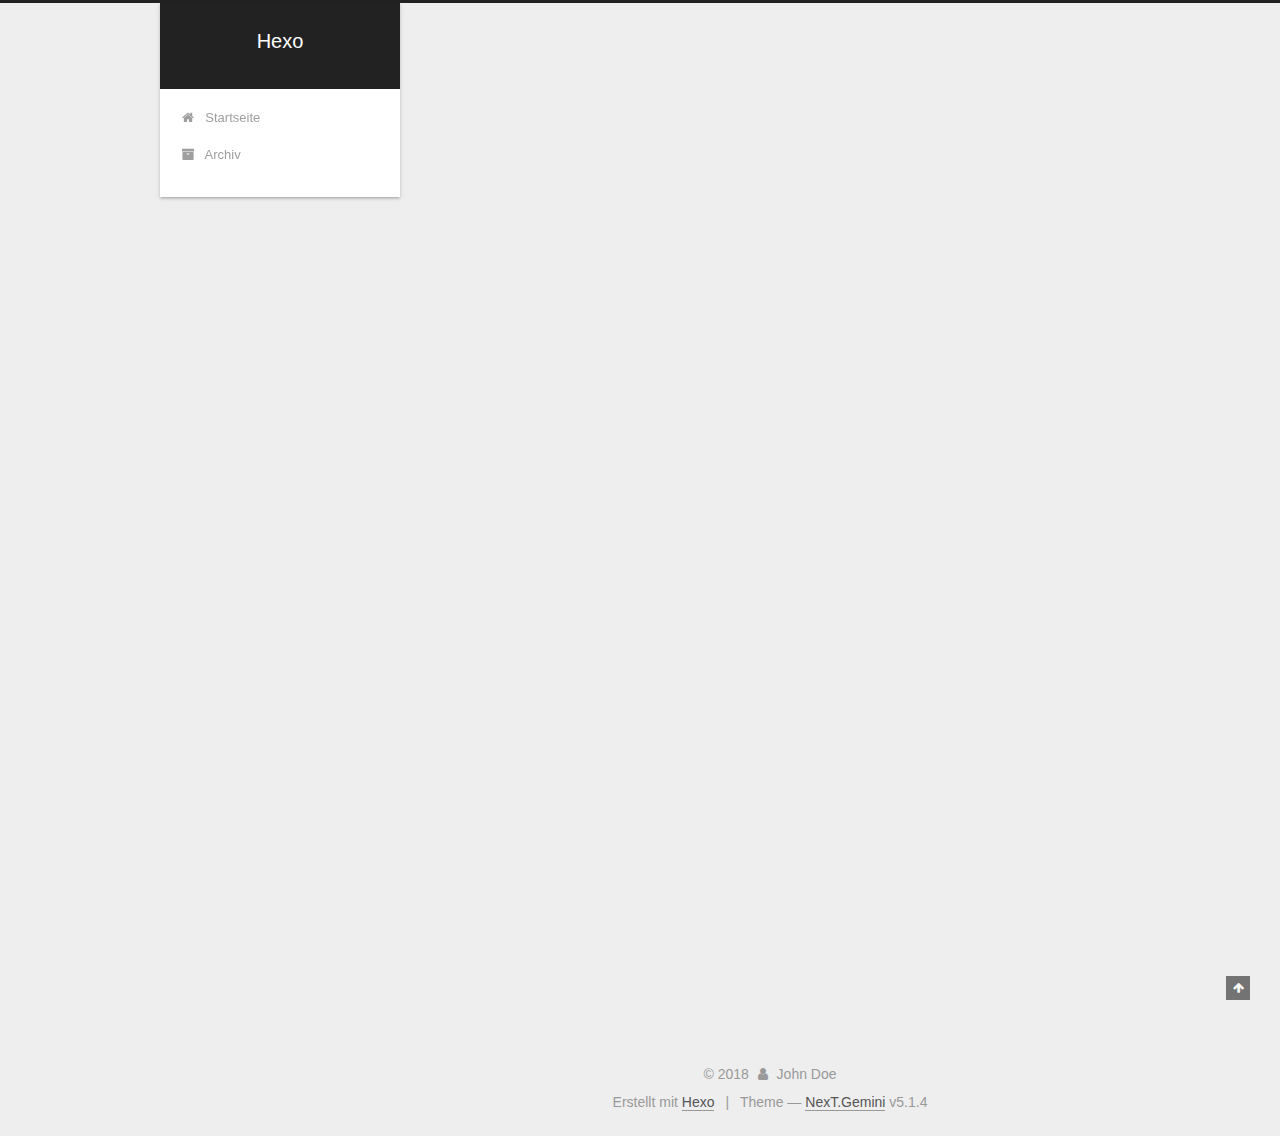
==== commit 3a1d8003: "Site updated: 2018-02-11 10:50:13" ====
--- a/index.html
+++ b/index.html
@@ -5,7 +5,7 @@
   
 
 
-<html class="theme-next muse use-motion" lang="">
+<html class="theme-next gemini use-motion" lang="">
 <head>
   <meta charset="UTF-8"/>
 <meta http-equiv="X-UA-Compatible" content="IE=edge" />
@@ -92,7 +92,7 @@
   var NexT = window.NexT || {};
   var CONFIG = {
     root: '/',
-    scheme: 'Muse',
+    scheme: 'Gemini',
     version: '5.1.4',
     sidebar: {"position":"left","display":"post","offset":12,"b2t":false,"scrollpercent":false,"onmobile":false},
     fancybox: true,
@@ -448,7 +448,7 @@
 
 
 
-  <div class="theme-info">Theme &mdash; <a class="theme-link" target="_blank" href="https://github.com/iissnan/hexo-theme-next">NexT.Muse</a> v5.1.4</div>
+  <div class="theme-info">Theme &mdash; <a class="theme-link" target="_blank" href="https://github.com/iissnan/hexo-theme-next">NexT.Gemini</a> v5.1.4</div>
 
 
 
@@ -548,6 +548,13 @@
   
   
 
+
+  <script type="text/javascript" src="/js/src/affix.js?v=5.1.4"></script>
+
+  <script type="text/javascript" src="/js/src/schemes/pisces.js?v=5.1.4"></script>
+
+
+
   
 
   
--- a/css/main.css
+++ b/css/main.css
@@ -189,7 +189,7 @@
   font-size: 14px;
   line-height: 2;
   color: #555;
-  background: #fff;
+  background: #eee;
 }
 @media (max-width: 767px) {
   body {
@@ -445,7 +445,7 @@
 .header-inner {
   margin: 0 auto;
   padding: 100px 0 70px;
-  width: 700px;
+  width: calc(100% - 252px);
 }
 @media (min-width: 1600px) {
   .container .header-inner {
@@ -457,7 +457,7 @@
 }
 .main-inner {
   margin: 0 auto;
-  width: 700px;
+  width: calc(100% - 252px);
 }
 @media (min-width: 1600px) {
   .container .main-inner {
@@ -474,7 +474,7 @@
 .footer-inner {
   box-sizing: border-box;
   margin: 20px auto;
-  width: 700px;
+  width: calc(100% - 252px);
 }
 @media (min-width: 1600px) {
   .container .footer-inner {
@@ -653,8 +653,8 @@
 @media (min-width: 992px) {
   .full-image.full-image.full-image.full-image {
     max-width: none;
-    width: 110%;
-    margin: 25px -5%;
+    width: 118%;
+    margin: 0 -9%;
   }
 }
 .blockquote-center,
@@ -940,11 +940,11 @@
   display: inline-block;
   padding: 0 20px;
   font-size: 14px;
-  color: #fff;
-  background: #222;
-  border: 2px solid #222;
+  color: #555;
+  background: #fff;
+  border: 2px solid #555;
   text-decoration: none;
-  border-radius: 0;
+  border-radius: 2px;
   transition-property: background-color;
   transition-duration: 0.2s;
   transition-timing-function: ease-in-out;
@@ -953,8 +953,8 @@
 }
 .btn:hover {
   border-color: #222;
-  color: #222;
-  background: #fff;
+  color: #fff;
+  background: #222;
 }
 .btn +.btn {
   margin: 0 0 8px 8px;
@@ -1066,7 +1066,7 @@
   width: 24px;
   background: #222;
   font-size: 12px;
-  opacity: 1;
+  opacity: 0.6;
   color: #fff;
   cursor: pointer;
   text-align: center;
@@ -1087,7 +1087,7 @@
   }
 }
 .back-to-top.back-to-top-on {
-  bottom: 19px;
+  bottom: 30px;
 }
 .header {
   background: transparent;
@@ -1136,7 +1136,7 @@
 .site-subtitle {
   margin-top: 10px;
   font-size: 13px;
-  color: #999;
+  color: #ddd;
 }
 .use-motion .brand {
   opacity: 0;
@@ -1209,7 +1209,8 @@
   transition-timing-function: ease-in-out;
   transition-delay: 0s;
 }
-.menu .menu-item a:hover {
+.menu .menu-item a:hover,
+.menu-item-active a {
   border-bottom-color: #222;
 }
 .menu .menu-item .fa {
@@ -1738,20 +1739,20 @@
   display: block;
   margin: 0 auto;
   padding: 2px;
-  max-width: 96px;
+  max-width: 120px;
   height: auto;
-  border: 2px solid #333;
+  border: 1px solid #eee;
 }
 .site-author-name {
-  margin: 5px 0 0;
+  margin: 0;
   text-align: center;
-  color: #f5f5f5;
-  font-weight: normal;
+  color: #222;
+  font-weight: 600;
 }
 .site-description {
-  margin-top: 5px;
+  margin-top: 0;
   text-align: center;
-  font-size: 14px;
+  font-size: 13px;
   color: #999;
 }
 .site-state {
@@ -1763,7 +1764,7 @@
 .site-state-item {
   display: inline-block;
   padding: 0 15px;
-  border-left: 1px solid #333;
+  border-left: 1px solid #eee;
 }
 .site-state-item:first-child {
   border-left: none;
@@ -1776,11 +1777,11 @@
   text-align: center;
   color: inherit;
   font-weight: 600;
-  font-size: 18px;
+  font-size: 16px;
 }
 .site-state-item-name {
   font-size: 13px;
-  color: inherit;
+  color: #999;
 }
 .feed-link {
   margin-top: 20px;
@@ -1822,7 +1823,7 @@
   width: 4px;
   height: 4px;
   border-radius: 50%;
-  background: #7db3ff;
+  background: #a6ff06;
 }
 .links-of-blogroll {
   font-size: 13px;
@@ -1860,7 +1861,7 @@
   color: #555;
 }
 .sidebar-nav li:hover {
-  color: #f5f5f5;
+  color: #fc6423;
 }
 .page-post-detail .sidebar-nav-toc {
   padding: 0 5px;
@@ -1869,11 +1870,11 @@
   margin-left: 10px;
 }
 .sidebar-nav .sidebar-nav-active {
-  color: #87daff;
-  border-bottom-color: #87daff;
+  color: #fc6423;
+  border-bottom-color: #fc6423;
 }
 .sidebar-nav .sidebar-nav-active:hover {
-  color: #87daff;
+  color: #fc6423;
 }
 .sidebar-panel {
   display: none;
@@ -1906,12 +1907,12 @@
   transition-timing-function: ease-in-out;
   transition-delay: 0s;
   transition-property: all;
-  color: #999;
-  border-bottom-color: #555;
+  color: #666;
+  border-bottom-color: #ccc;
 }
 .post-toc ol a:hover {
-  color: #ccc;
-  border-bottom-color: #ccc;
+  color: #000;
+  border-bottom-color: #000;
 }
 .post-toc .nav-item {
   overflow: hidden;
@@ -1933,14 +1934,14 @@
   display: block;
 }
 .post-toc .nav .active > a {
-  color: #87daff;
-  border-bottom-color: #87daff;
+  color: #fc6423;
+  border-bottom-color: #fc6423;
 }
 .post-toc .nav .active-current > a {
-  color: #87daff;
+  color: #fc6423;
 }
 .post-toc .nav .active-current > a:hover {
-  color: #87daff;
+  color: #fc6423;
 }
 .footer {
   font-size: 14px;
@@ -2580,83 +2581,543 @@
   }
 }
 .page-post-detail .sidebar-toggle-line {
-  background: #87daff;
+  background: #fc6423;
 }
 .page-post-detail .comments {
   overflow: hidden;
 }
-@media (max-width: 767px) {
-  .header-inner,
-  .container .main-inner,
+.header {
+  position: relative;
+  margin: 0 auto;
+  width: 75%;
+}
+@media (min-width: 768px) and (max-width: 991px) {
+  .header {
+    width: auto;
+  }
+}
+@media (max-width: 767px) {
+  .header {
+    width: auto;
+  }
+}
+.header-inner {
+  position: absolute;
+  top: 0;
+  overflow: hidden;
+  padding: 0;
+  width: 240px;
+  background: #fff;
+  box-shadow: 0 2px 2px 0 rgba(0,0,0,0.12), 0 3px 1px -2px rgba(0,0,0,0.06), 0 1px 5px 0 rgba(0,0,0,0.12);
+  border-radius: initial;
+}
+@media (min-width: 1600px) {
+  .container .header-inner {
+    width: 240px;
+  }
+}
+@media (min-width: 768px) and (max-width: 991px) {
+  .header-inner {
+    position: relative;
+    width: auto;
+    border-radius: initial;
+  }
+}
+@media (max-width: 767px) {
+  .header-inner {
+    position: relative;
+    width: auto;
+    border-radius: initial;
+  }
+}
+.main:before,
+.main:after {
+  content: " ";
+  display: table;
+}
+.main:after {
+  clear: both;
+}
+@media (min-width: 768px) and (max-width: 991px) {
+  .main {
+    padding-bottom: 100px;
+  }
+}
+@media (max-width: 767px) {
+  .main {
+    padding-bottom: 100px;
+  }
+}
+.container .main-inner {
+  width: 75%;
+}
+@media (min-width: 768px) and (max-width: 991px) {
+  .container .main-inner {
+    width: auto;
+  }
+}
+@media (max-width: 767px) {
+  .container .main-inner {
+    width: auto;
+  }
+}
+.content-wrap {
+  float: right;
+  box-sizing: border-box;
+  padding: 40px;
+  width: calc(100% - 252px);
+  background: #fff;
+  min-height: 700px;
+  box-shadow: 0 2px 2px 0 rgba(0,0,0,0.12), 0 3px 1px -2px rgba(0,0,0,0.06), 0 1px 5px 0 rgba(0,0,0,0.12);
+  border-radius: initial;
+}
+@media (min-width: 768px) and (max-width: 991px) {
+  .content-wrap {
+    width: 100%;
+    padding: 20px;
+    border-radius: initial;
+  }
+}
+@media (max-width: 767px) {
+  .content-wrap {
+    width: 100%;
+    padding: 20px;
+    min-height: auto;
+    border-radius: initial;
+  }
+}
+.sidebar {
+  position: static;
+  float: left;
+  margin-top: 300px;
+  width: 240px;
+  background: #eee;
+  box-shadow: none;
+}
+@media (min-width: 768px) and (max-width: 991px) {
+  .sidebar {
+    display: none;
+  }
+}
+@media (max-width: 767px) {
+  .sidebar {
+    display: none;
+  }
+}
+.sidebar-toggle {
+  display: none;
+}
+.footer-inner {
+  width: 75%;
+  padding-left: 260px;
+}
+@media (min-width: 768px) and (max-width: 991px) {
   .footer-inner {
     width: auto;
-  }
-}
-embed {
-  display: block;
-  margin: 0px auto 25px auto;
-}
-.custom-logo .site-meta-headline {
-  text-align: center;
-}
-.custom-logo .brand {
+    padding-left: 0 !important;
+    padding-right: 0 !important;
+  }
+}
+@media (max-width: 767px) {
+  .footer-inner {
+    width: auto;
+    padding-left: 0 !important;
+    padding-right: 0 !important;
+  }
+}
+.sidebar-position-right .header-inner {
+  right: 0;
+}
+.sidebar-position-right .content-wrap {
+  float: left;
+}
+.sidebar-position-right .sidebar {
+  float: right;
+}
+.sidebar-position-right .footer-inner {
+  padding-left: 0;
+  padding-right: 260px;
+}
+.site-brand-wrapper {
+  position: relative;
+}
+.site-meta {
+  padding: 20px 0;
+  color: #fff;
+  background: #222;
+}
+@media (min-width: 768px) and (max-width: 991px) {
+  .site-meta {
+    box-shadow: 0 0 16px rgba(0,0,0,0.5);
+  }
+}
+@media (max-width: 767px) {
+  .site-meta {
+    box-shadow: 0 0 16px rgba(0,0,0,0.5);
+  }
+}
+.brand {
+  padding: 0;
   background: none;
 }
-.custom-logo .site-title {
-  margin: 10px auto 0;
-  font-size: 24px;
-  color: #222;
-}
-.custom-logo .site-title a {
-  border: none;
-}
-.custom-logo-image {
-  margin: 0 auto;
-  padding: 5px;
-  max-width: 150px;
-  background: #fff;
-}
-@media (max-width: 767px) {
-  .site-nav {
-    position: absolute;
-    left: 0;
-    top: 52px;
-    margin: 0;
-    width: 100%;
-    padding: 0;
-    background: #fff;
-    border-bottom: 1px solid #ddd;
-    z-index: 1030;
-  }
-}
-@media (max-width: 767px) {
-  .menu {
-    text-align: left;
-  }
-}
-@media (max-width: 767px) {
-  .menu .menu-item {
-    display: block;
-    margin: 0 10px;
-    vertical-align: top;
-  }
-}
-@media (max-width: 767px) {
-  .menu .menu-item br {
-    display: none;
-  }
-}
-@media (max-width: 767px) {
-  .menu .menu-item a {
-    padding: 5px 10px;
-  }
-}
-.menu .menu-item .fa {
-  margin-right: 0;
+.brand:hover {
+  color: #fff;
+}
+.site-subtitle {
+  margin: 10px 10px 0;
+  font-weight: initial;
 }
 .site-search form {
   display: none;
 }
+.site-nav {
+  border-top: none;
+}
+@media (min-width: 768px) and (max-width: 991px) {
+  .site-nav {
+    display: none !important;
+  }
+}
+@media (min-width: 768px) and (max-width: 991px) {
+  .site-nav-on {
+    display: block !important;
+  }
+}
+.menu .menu-item {
+  display: block;
+  margin: 0;
+}
+.menu .menu-item a {
+  position: relative;
+  box-sizing: border-box;
+  padding: 5px 20px;
+  text-align: left;
+  line-height: inherit;
+  transition-property: background-color;
+  transition-duration: 0.2s;
+  transition-timing-function: ease-in-out;
+  transition-delay: 0s;
+}
+.menu .menu-item a:hover,
+.menu-item-active a {
+  background: #f9f9f9;
+  border-bottom-color: #fff;
+}
+.menu .menu-item br {
+  display: none;
+}
+.menu-item-active a:after {
+  content: " ";
+  position: absolute;
+  top: 50%;
+  margin-top: -3px;
+  right: 15px;
+  width: 6px;
+  height: 6px;
+  border-radius: 50%;
+  background-color: #bbb;
+}
+.btn-bar {
+  background-color: #fff;
+}
+.site-nav-toggle {
+  left: 20px;
+  top: 50%;
+  -webkit-transform: translateY(-50%);
+  -webkit-transform: translateY(-50%);
+  -moz-transform: translateY(-50%);
+  -ms-transform: translateY(-50%);
+  -o-transform: translateY(-50%);
+  transform: translateY(-50%);
+}
+@media (min-width: 768px) and (max-width: 991px) {
+  .site-nav-toggle {
+    display: block;
+  }
+}
+.use-motion .sidebar .motion-element {
+  opacity: 1;
+}
+.sidebar {
+  margin-left: -100%;
+  right: auto;
+  bottom: auto;
+  -webkit-transform: none;
+}
+.sidebar-inner {
+  box-sizing: border-box;
+  width: 240px;
+  color: #555;
+  background: #fff;
+  box-shadow: 0 2px 2px 0 rgba(0,0,0,0.12), 0 3px 1px -2px rgba(0,0,0,0.06), 0 1px 5px 0 rgba(0,0,0,0.12), 0 -1px 0.5px 0 rgba(0,0,0,0.09);
+  border-radius: initial;
+  opacity: 0;
+}
+.sidebar-inner.affix {
+  position: fixed;
+  top: 12px;
+}
+.sidebar-inner.affix-bottom {
+  position: absolute;
+}
+.site-overview {
+  text-align: left;
+}
+.site-author:before,
+.site-author:after {
+  content: " ";
+  display: table;
+}
+.site-author:after {
+  clear: both;
+}
+.sidebar a {
+  color: #555;
+}
+.sidebar a:hover {
+  color: #222;
+}
+.site-state-item {
+  padding: 0 10px;
+}
+.links-of-author-item a:before {
+  display: none;
+}
+.links-of-author-item a {
+  border-bottom: none;
+  text-decoration: underline;
+}
+.feed-link {
+  border-top: 1px dotted #ccc;
+  border-bottom: 1px dotted #ccc;
+  text-align: center;
+}
+.feed-link a {
+  display: block;
+  color: #fc6423;
+  border: none;
+}
+.feed-link a:hover {
+  background: none;
+  color: #e34603;
+}
+.feed-link a:hover i {
+  color: #e34603;
+}
+.links-of-author {
+  display: flex;
+  flex-wrap: wrap;
+  justify-content: center;
+}
+.links-of-author-item {
+  margin: 5px 0 0;
+  width: 50%;
+}
+.links-of-author-item a {
+  max-width: 216px;
+  box-sizing: border-box;
+  display: inline-block;
+  margin-right: 0;
+  margin-bottom: 0;
+  padding: 0 5px;
+  overflow: hidden;
+  white-space: nowrap;
+  text-overflow: ellipsis;
+}
+.links-of-author-item a {
+  display: block;
+  text-decoration: none;
+}
+.links-of-author-item a:hover {
+  border-radius: 4px;
+  background: #eee;
+}
+.links-of-author-item .fa {
+  margin-right: 2px;
+  font-size: 16px;
+}
+.links-of-author-item .fa-globe {
+  font-size: 15px;
+}
+.links-of-blogroll {
+  text-align: center;
+  margin-top: 20px;
+  padding: 3px 0 0;
+  border-top: 1px dotted #ccc;
+}
+.links-of-blogroll-title {
+  margin-top: 0;
+}
+.links-of-blogroll-item {
+  padding: 0;
+}
+.links-of-blogroll-inline:before,
+.links-of-blogroll-inline:after {
+  content: " ";
+  display: table;
+}
+.links-of-blogroll-inline:after {
+  clear: both;
+}
 .links-of-blogroll-inline .links-of-blogroll-item {
-  display: inline-block;
-}
+  margin: 5px 0 0;
+  width: 50%;
+  display: inline-block;
+  width: unset;
+}
+.links-of-blogroll-inline .links-of-blogroll-item a {
+  max-width: 216px;
+  box-sizing: border-box;
+  display: inline-block;
+  margin-right: 0;
+  margin-bottom: 0;
+  padding: 0 5px;
+  overflow: hidden;
+  white-space: nowrap;
+  text-overflow: ellipsis;
+}
+.content-wrap {
+  padding: initial;
+  background: initial;
+  box-shadow: initial;
+  border-radius: initial;
+}
+.post-block {
+  padding: 40px;
+  background: #fff;
+  box-shadow: 0 2px 2px 0 rgba(0,0,0,0.12), 0 3px 1px -2px rgba(0,0,0,0.06), 0 1px 5px 0 rgba(0,0,0,0.12);
+  border-radius: initial;
+}
+#posts > article + article .post-block {
+  margin-top: 12px;
+  box-shadow: 0 2px 2px 0 rgba(0,0,0,0.12), 0 3px 1px -2px rgba(0,0,0,0.06), 0 1px 5px 0 rgba(0,0,0,0.12), 0 -1px 0.5px 0 rgba(0,0,0,0.09);
+  border-radius: initial;
+}
+.comments {
+  padding: 40px;
+  margin: initial;
+  margin-top: 12px;
+  background: #fff;
+  box-shadow: 0 2px 2px 0 rgba(0,0,0,0.12), 0 3px 1px -2px rgba(0,0,0,0.06), 0 1px 5px 0 rgba(0,0,0,0.12), 0 -1px 0.5px 0 rgba(0,0,0,0.09);
+  border-radius: initial;
+}
+.posts-expand {
+  padding-top: initial;
+}
+.post-nav-divider {
+  width: 4%;
+}
+.post-nav-item {
+  width: 48%;
+}
+.post-eof,
+.post-spread {
+  display: none !important;
+}
+.pagination {
+  margin: 12px 0 0;
+  border-top: initial;
+  background: #fff;
+  box-shadow: 0 2px 2px 0 rgba(0,0,0,0.12), 0 3px 1px -2px rgba(0,0,0,0.06), 0 1px 5px 0 rgba(0,0,0,0.12), 0 -1px 0.5px 0 rgba(0,0,0,0.09);
+  border-radius: initial;
+  padding: 10px 0 10px;
+}
+.pagination .prev,
+.pagination .next,
+.pagination .page-number {
+  margin-bottom: initial;
+  top: initial;
+}
+.main {
+  padding-bottom: initial;
+}
+.footer {
+  bottom: auto;
+}
+.post-header h1,
+.post-header h2 {
+  margin: initial;
+}
+.posts-expand .post-title-link {
+  line-height: inherit;
+}
+.posts-expand .post-title {
+  font-size: 1.7em;
+}
+.post-body h1 {
+  font-size: 1.6em;
+  border-bottom: 1px solid #eee;
+}
+.post-body h2 {
+  font-size: 1.45em;
+  border-bottom: 1px solid #eee;
+}
+.post-body h3 {
+  font-size: 1.3em;
+  border-bottom: 1px dotted #eee;
+}
+.post-body h4 {
+  font-size: 1.2em;
+}
+.post-body h5 {
+  font-size: 1.07em;
+}
+.post-body h6 {
+  font-size: 1.03em;
+}
+@media (min-width: 768px) and (max-width: 991px) {
+  .content-wrap {
+    padding: 10px;
+  }
+  .posts-expand {
+    margin: initial;
+  }
+  .posts-expand .post-button {
+    margin-top: 20px;
+  }
+  .post-block {
+    padding: 20px;
+    box-shadow: 0 2px 2px 0 rgba(0,0,0,0.12), 0 3px 1px -2px rgba(0,0,0,0.06), 0 1px 5px 0 rgba(0,0,0,0.12), 0 -1px 0.5px 0 rgba(0,0,0,0.09);
+    border-radius: initial;
+  }
+  #posts > article + article .post-block {
+    margin-top: 10px;
+  }
+  .comments {
+    margin-top: 10px;
+    padding: 10px 20px;
+  }
+  .pagination {
+    margin: 10px 0 0;
+  }
+}
+@media (max-width: 767px) {
+  .content-wrap {
+    padding: 8px;
+  }
+  .posts-expand {
+    margin: initial;
+  }
+  .posts-expand .post-button {
+    margin-top: 12px;
+  }
+  .posts-expand img {
+    padding: initial !important;
+  }
+  .post-block {
+    padding: 12px;
+    min-height: auto;
+    box-shadow: 0 2px 2px 0 rgba(0,0,0,0.12), 0 3px 1px -2px rgba(0,0,0,0.06), 0 1px 5px 0 rgba(0,0,0,0.12), 0 -1px 0.5px 0 rgba(0,0,0,0.09);
+    border-radius: initial;
+  }
+  #posts > article + article .post-block {
+    margin-top: 8px;
+  }
+  .comments {
+    margin-top: 8px;
+    padding: 0 12px;
+  }
+  .pagination {
+    margin: 8px 0 0;
+  }
+}
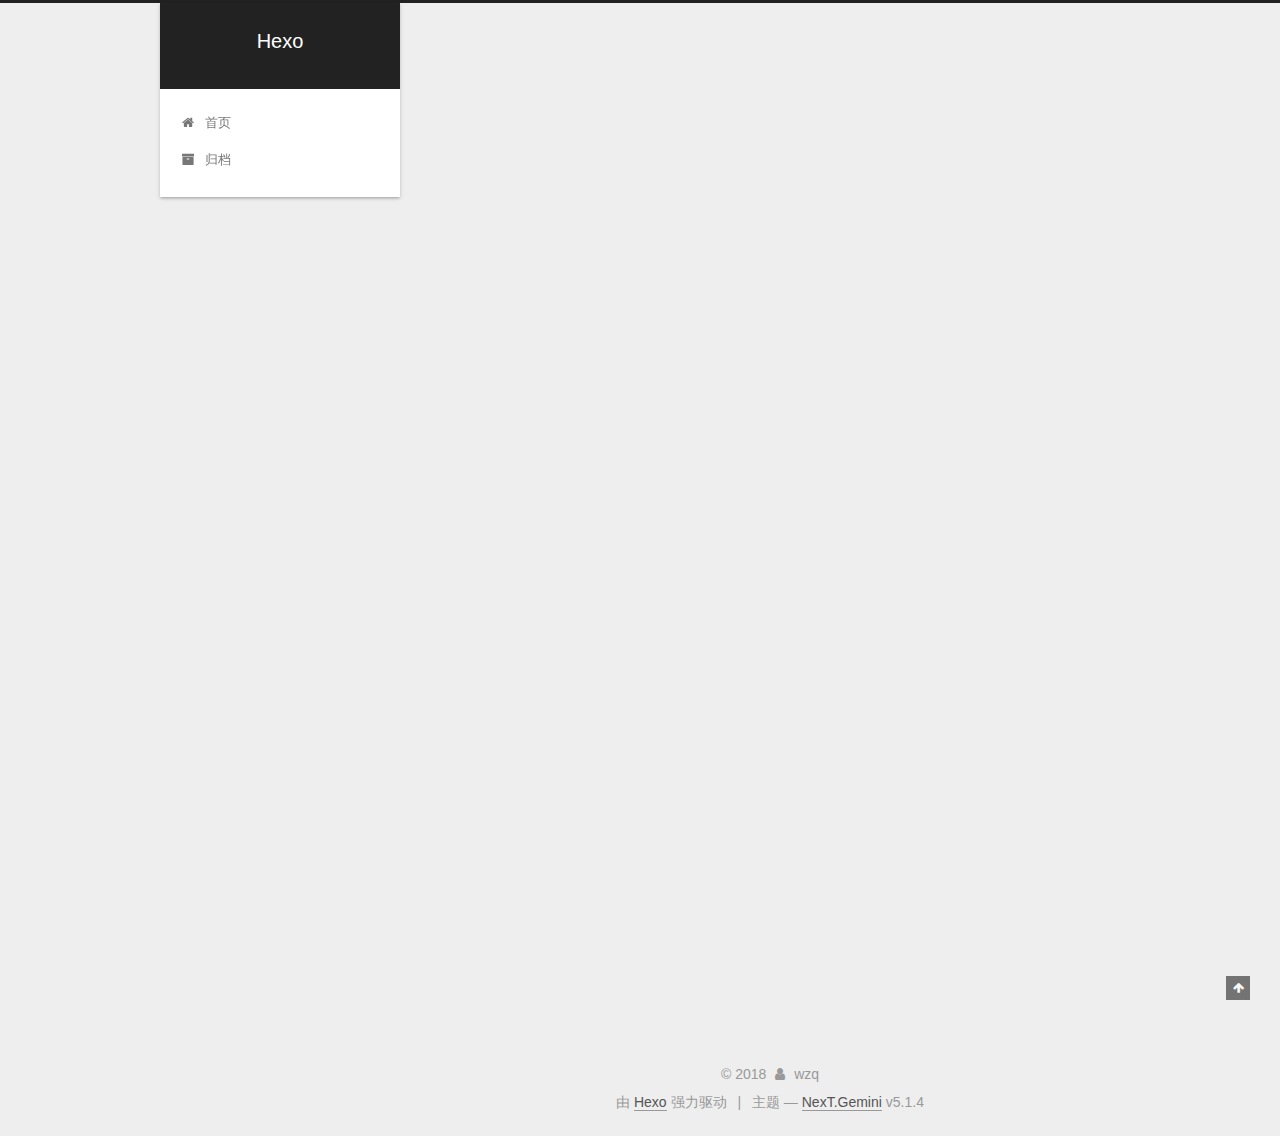
==== commit 101369ab: "Site updated: 2018-02-11 10:58:37" ====
--- a/index.html
+++ b/index.html
@@ -5,7 +5,7 @@
   
 
 
-<html class="theme-next gemini use-motion" lang="">
+<html class="theme-next gemini use-motion" lang="zh-Hans">
 <head>
   <meta charset="UTF-8"/>
 <meta http-equiv="X-UA-Compatible" content="IE=edge" />
@@ -83,6 +83,7 @@
 <meta property="og:title" content="Hexo">
 <meta property="og:url" content="http://yoursite.com/index.html">
 <meta property="og:site_name" content="Hexo">
+<meta property="og:locale" content="zh-Hans">
 <meta name="twitter:card" content="summary">
 <meta name="twitter:title" content="Hexo">
 
@@ -100,7 +101,7 @@
     motion: {"enable":true,"async":false,"transition":{"post_block":"fadeIn","post_header":"slideDownIn","post_body":"slideDownIn","coll_header":"slideLeftIn","sidebar":"slideUpIn"}},
     duoshuo: {
       userId: '0',
-      author: 'Author'
+      author: '博主'
     },
     algolia: {
       applicationID: '',
@@ -132,7 +133,7 @@
 
 </head>
 
-<body itemscope itemtype="http://schema.org/WebPage" lang="">
+<body itemscope itemtype="http://schema.org/WebPage" lang="zh-Hans">
 
   
   
@@ -181,7 +182,7 @@
             
               <i class="menu-item-icon fa fa-fw fa-home"></i> <br />
             
-            Startseite
+            首页
           </a>
         </li>
       
@@ -191,7 +192,7 @@
             
               <i class="menu-item-icon fa fa-fw fa-archive"></i> <br />
             
-            Archiv
+            归档
           </a>
         </li>
       
@@ -231,7 +232,7 @@
     <link itemprop="mainEntityOfPage" href="http://yoursite.com/2018/02/09/hello-world/">
 
     <span hidden itemprop="author" itemscope itemtype="http://schema.org/Person">
-      <meta itemprop="name" content="John Doe">
+      <meta itemprop="name" content="wzq">
       <meta itemprop="description" content="">
       <meta itemprop="image" content="/images/avatar.gif">
     </span>
@@ -257,9 +258,9 @@
                 <i class="fa fa-calendar-o"></i>
               </span>
               
-                <span class="post-meta-item-text">Veröffentlicht am</span>
+                <span class="post-meta-item-text">发表于</span>
               
-              <time title="Post created" itemprop="dateCreated datePublished" datetime="2018-02-09T15:58:27+08:00">
+              <time title="创建于" itemprop="dateCreated datePublished" datetime="2018-02-09T15:58:27+08:00">
                 2018-02-09
               </time>
             
@@ -378,7 +379,7 @@
         <div class="site-overview">
           <div class="site-author motion-element" itemprop="author" itemscope itemtype="http://schema.org/Person">
             
-              <p class="site-author-name" itemprop="name">John Doe</p>
+              <p class="site-author-name" itemprop="name">wzq</p>
               <p class="site-description motion-element" itemprop="description"></p>
           </div>
 
@@ -390,7 +391,7 @@
                 <a href="/archives/">
               
                   <span class="site-state-item-count">1</span>
-                  <span class="site-state-item-name">Artikel</span>
+                  <span class="site-state-item-name">日志</span>
                 </a>
               </div>
             
@@ -434,13 +435,13 @@
   <span class="with-love">
     <i class="fa fa-user"></i>
   </span>
-  <span class="author" itemprop="copyrightHolder">John Doe</span>
+  <span class="author" itemprop="copyrightHolder">wzq</span>
 
   
 </div>
 
 
-  <div class="powered-by">Erstellt mit  <a class="theme-link" target="_blank" href="https://hexo.io">Hexo</a></div>
+  <div class="powered-by">由 <a class="theme-link" target="_blank" href="https://hexo.io">Hexo</a> 强力驱动</div>
 
 
 
@@ -448,7 +449,7 @@
 
 
 
-  <div class="theme-info">Theme &mdash; <a class="theme-link" target="_blank" href="https://github.com/iissnan/hexo-theme-next">NexT.Gemini</a> v5.1.4</div>
+  <div class="theme-info">主题 &mdash; <a class="theme-link" target="_blank" href="https://github.com/iissnan/hexo-theme-next">NexT.Gemini</a> v5.1.4</div>
 
 
 
--- a/css/main.css
+++ b/css/main.css
@@ -1823,7 +1823,7 @@
   width: 4px;
   height: 4px;
   border-radius: 50%;
-  background: #a6ff06;
+  background: #4bff8a;
 }
 .links-of-blogroll {
   font-size: 13px;
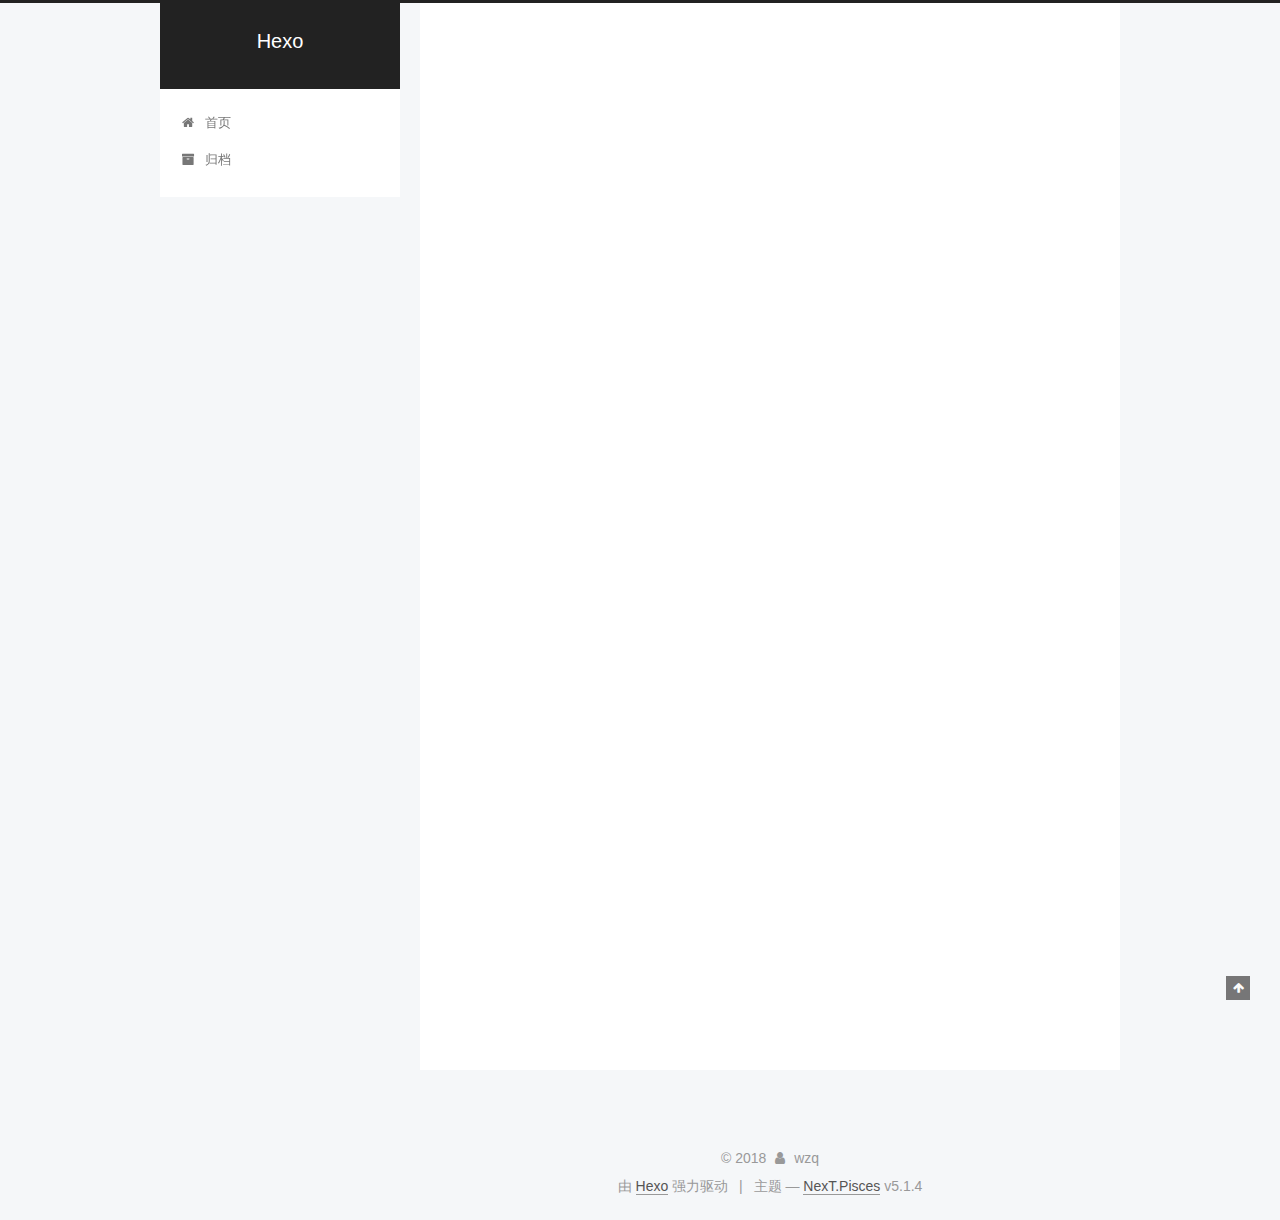
==== commit f94a91bd: "Site updated: 2018-02-11 11:03:31" ====
--- a/index.html
+++ b/index.html
@@ -5,7 +5,7 @@
   
 
 
-<html class="theme-next gemini use-motion" lang="zh-Hans">
+<html class="theme-next pisces use-motion" lang="zh-Hans">
 <head>
   <meta charset="UTF-8"/>
 <meta http-equiv="X-UA-Compatible" content="IE=edge" />
@@ -93,7 +93,7 @@
   var NexT = window.NexT || {};
   var CONFIG = {
     root: '/',
-    scheme: 'Gemini',
+    scheme: 'Pisces',
     version: '5.1.4',
     sidebar: {"position":"left","display":"post","offset":12,"b2t":false,"scrollpercent":false,"onmobile":false},
     fancybox: true,
@@ -449,7 +449,7 @@
 
 
 
-  <div class="theme-info">主题 &mdash; <a class="theme-link" target="_blank" href="https://github.com/iissnan/hexo-theme-next">NexT.Gemini</a> v5.1.4</div>
+  <div class="theme-info">主题 &mdash; <a class="theme-link" target="_blank" href="https://github.com/iissnan/hexo-theme-next">NexT.Pisces</a> v5.1.4</div>
 
 
 
--- a/css/main.css
+++ b/css/main.css
@@ -189,7 +189,7 @@
   font-size: 14px;
   line-height: 2;
   color: #555;
-  background: #eee;
+  background: #f5f7f9;
 }
 @media (max-width: 767px) {
   body {
@@ -445,7 +445,7 @@
 .header-inner {
   margin: 0 auto;
   padding: 100px 0 70px;
-  width: calc(100% - 252px);
+  width: 700px;
 }
 @media (min-width: 1600px) {
   .container .header-inner {
@@ -457,7 +457,7 @@
 }
 .main-inner {
   margin: 0 auto;
-  width: calc(100% - 252px);
+  width: 700px;
 }
 @media (min-width: 1600px) {
   .container .main-inner {
@@ -474,7 +474,7 @@
 .footer-inner {
   box-sizing: border-box;
   margin: 20px auto;
-  width: calc(100% - 252px);
+  width: 700px;
 }
 @media (min-width: 1600px) {
   .container .footer-inner {
@@ -1823,7 +1823,7 @@
   width: 4px;
   height: 4px;
   border-radius: 50%;
-  background: #4bff8a;
+  background: #f7f5e2;
 }
 .links-of-blogroll {
   font-size: 13px;
@@ -2346,6 +2346,16 @@
   transform: translate(-50%, -50%);
   color: #ccc;
 }
+@media (min-width: 768px) and (max-width: 991px) {
+  .busuanzi-count {
+    width: auto;
+  }
+}
+@media (max-width: 767px) {
+  .busuanzi-count {
+    width: auto;
+  }
+}
 .site-uv,
 .site-pv,
 .page-pv {
@@ -2589,7 +2599,7 @@
 .header {
   position: relative;
   margin: 0 auto;
-  width: 75%;
+  width: 960px;
 }
 @media (min-width: 768px) and (max-width: 991px) {
   .header {
@@ -2608,7 +2618,7 @@
   padding: 0;
   width: 240px;
   background: #fff;
-  box-shadow: 0 2px 2px 0 rgba(0,0,0,0.12), 0 3px 1px -2px rgba(0,0,0,0.06), 0 1px 5px 0 rgba(0,0,0,0.12);
+  box-shadow: initial;
   border-radius: initial;
 }
 @media (min-width: 1600px) {
@@ -2649,7 +2659,7 @@
   }
 }
 .container .main-inner {
-  width: 75%;
+  width: 960px;
 }
 @media (min-width: 768px) and (max-width: 991px) {
   .container .main-inner {
@@ -2665,10 +2675,10 @@
   float: right;
   box-sizing: border-box;
   padding: 40px;
-  width: calc(100% - 252px);
+  width: 700px;
   background: #fff;
   min-height: 700px;
-  box-shadow: 0 2px 2px 0 rgba(0,0,0,0.12), 0 3px 1px -2px rgba(0,0,0,0.06), 0 1px 5px 0 rgba(0,0,0,0.12);
+  box-shadow: initial;
   border-radius: initial;
 }
 @media (min-width: 768px) and (max-width: 991px) {
@@ -2691,7 +2701,7 @@
   float: left;
   margin-top: 300px;
   width: 240px;
-  background: #eee;
+  background: #f5f7f9;
   box-shadow: none;
 }
 @media (min-width: 768px) and (max-width: 991px) {
@@ -2708,7 +2718,7 @@
   display: none;
 }
 .footer-inner {
-  width: 75%;
+  width: 960px;
   padding-left: 260px;
 }
 @media (min-width: 768px) and (max-width: 991px) {
@@ -2849,7 +2859,7 @@
   width: 240px;
   color: #555;
   background: #fff;
-  box-shadow: 0 2px 2px 0 rgba(0,0,0,0.12), 0 3px 1px -2px rgba(0,0,0,0.06), 0 1px 5px 0 rgba(0,0,0,0.12), 0 -1px 0.5px 0 rgba(0,0,0,0.09);
+  box-shadow: initial;
   border-radius: initial;
   opacity: 0;
 }
@@ -2976,148 +2986,8 @@
   white-space: nowrap;
   text-overflow: ellipsis;
 }
-.content-wrap {
-  padding: initial;
-  background: initial;
-  box-shadow: initial;
-  border-radius: initial;
-}
-.post-block {
-  padding: 40px;
-  background: #fff;
-  box-shadow: 0 2px 2px 0 rgba(0,0,0,0.12), 0 3px 1px -2px rgba(0,0,0,0.06), 0 1px 5px 0 rgba(0,0,0,0.12);
-  border-radius: initial;
-}
-#posts > article + article .post-block {
-  margin-top: 12px;
-  box-shadow: 0 2px 2px 0 rgba(0,0,0,0.12), 0 3px 1px -2px rgba(0,0,0,0.06), 0 1px 5px 0 rgba(0,0,0,0.12), 0 -1px 0.5px 0 rgba(0,0,0,0.09);
-  border-radius: initial;
-}
-.comments {
-  padding: 40px;
-  margin: initial;
-  margin-top: 12px;
-  background: #fff;
-  box-shadow: 0 2px 2px 0 rgba(0,0,0,0.12), 0 3px 1px -2px rgba(0,0,0,0.06), 0 1px 5px 0 rgba(0,0,0,0.12), 0 -1px 0.5px 0 rgba(0,0,0,0.09);
-  border-radius: initial;
-}
-.posts-expand {
-  padding-top: initial;
-}
-.post-nav-divider {
-  width: 4%;
-}
-.post-nav-item {
-  width: 48%;
-}
-.post-eof,
-.post-spread {
-  display: none !important;
-}
-.pagination {
-  margin: 12px 0 0;
-  border-top: initial;
-  background: #fff;
-  box-shadow: 0 2px 2px 0 rgba(0,0,0,0.12), 0 3px 1px -2px rgba(0,0,0,0.06), 0 1px 5px 0 rgba(0,0,0,0.12), 0 -1px 0.5px 0 rgba(0,0,0,0.09);
-  border-radius: initial;
-  padding: 10px 0 10px;
-}
-.pagination .prev,
-.pagination .next,
-.pagination .page-number {
-  margin-bottom: initial;
-  top: initial;
-}
-.main {
-  padding-bottom: initial;
-}
-.footer {
-  bottom: auto;
-}
-.post-header h1,
-.post-header h2 {
-  margin: initial;
-}
-.posts-expand .post-title-link {
-  line-height: inherit;
-}
-.posts-expand .post-title {
-  font-size: 1.7em;
-}
-.post-body h1 {
-  font-size: 1.6em;
-  border-bottom: 1px solid #eee;
-}
-.post-body h2 {
-  font-size: 1.45em;
-  border-bottom: 1px solid #eee;
-}
-.post-body h3 {
-  font-size: 1.3em;
-  border-bottom: 1px dotted #eee;
-}
-.post-body h4 {
-  font-size: 1.2em;
-}
-.post-body h5 {
-  font-size: 1.07em;
-}
-.post-body h6 {
-  font-size: 1.03em;
-}
-@media (min-width: 768px) and (max-width: 991px) {
-  .content-wrap {
-    padding: 10px;
-  }
-  .posts-expand {
-    margin: initial;
-  }
-  .posts-expand .post-button {
-    margin-top: 20px;
-  }
-  .post-block {
-    padding: 20px;
-    box-shadow: 0 2px 2px 0 rgba(0,0,0,0.12), 0 3px 1px -2px rgba(0,0,0,0.06), 0 1px 5px 0 rgba(0,0,0,0.12), 0 -1px 0.5px 0 rgba(0,0,0,0.09);
-    border-radius: initial;
-  }
-  #posts > article + article .post-block {
-    margin-top: 10px;
-  }
-  .comments {
-    margin-top: 10px;
-    padding: 10px 20px;
-  }
-  .pagination {
-    margin: 10px 0 0;
-  }
-}
-@media (max-width: 767px) {
-  .content-wrap {
-    padding: 8px;
-  }
-  .posts-expand {
-    margin: initial;
-  }
-  .posts-expand .post-button {
-    margin-top: 12px;
-  }
-  .posts-expand img {
-    padding: initial !important;
-  }
-  .post-block {
-    padding: 12px;
-    min-height: auto;
-    box-shadow: 0 2px 2px 0 rgba(0,0,0,0.12), 0 3px 1px -2px rgba(0,0,0,0.06), 0 1px 5px 0 rgba(0,0,0,0.12), 0 -1px 0.5px 0 rgba(0,0,0,0.09);
-    border-radius: initial;
-  }
-  #posts > article + article .post-block {
-    margin-top: 8px;
-  }
-  .comments {
-    margin-top: 8px;
-    padding: 0 12px;
-  }
-  .pagination {
-    margin: 8px 0 0;
-  }
-}
+@media (max-width: 767px) {
+  .post-body {
+    text-align: justify;
+  }
+}
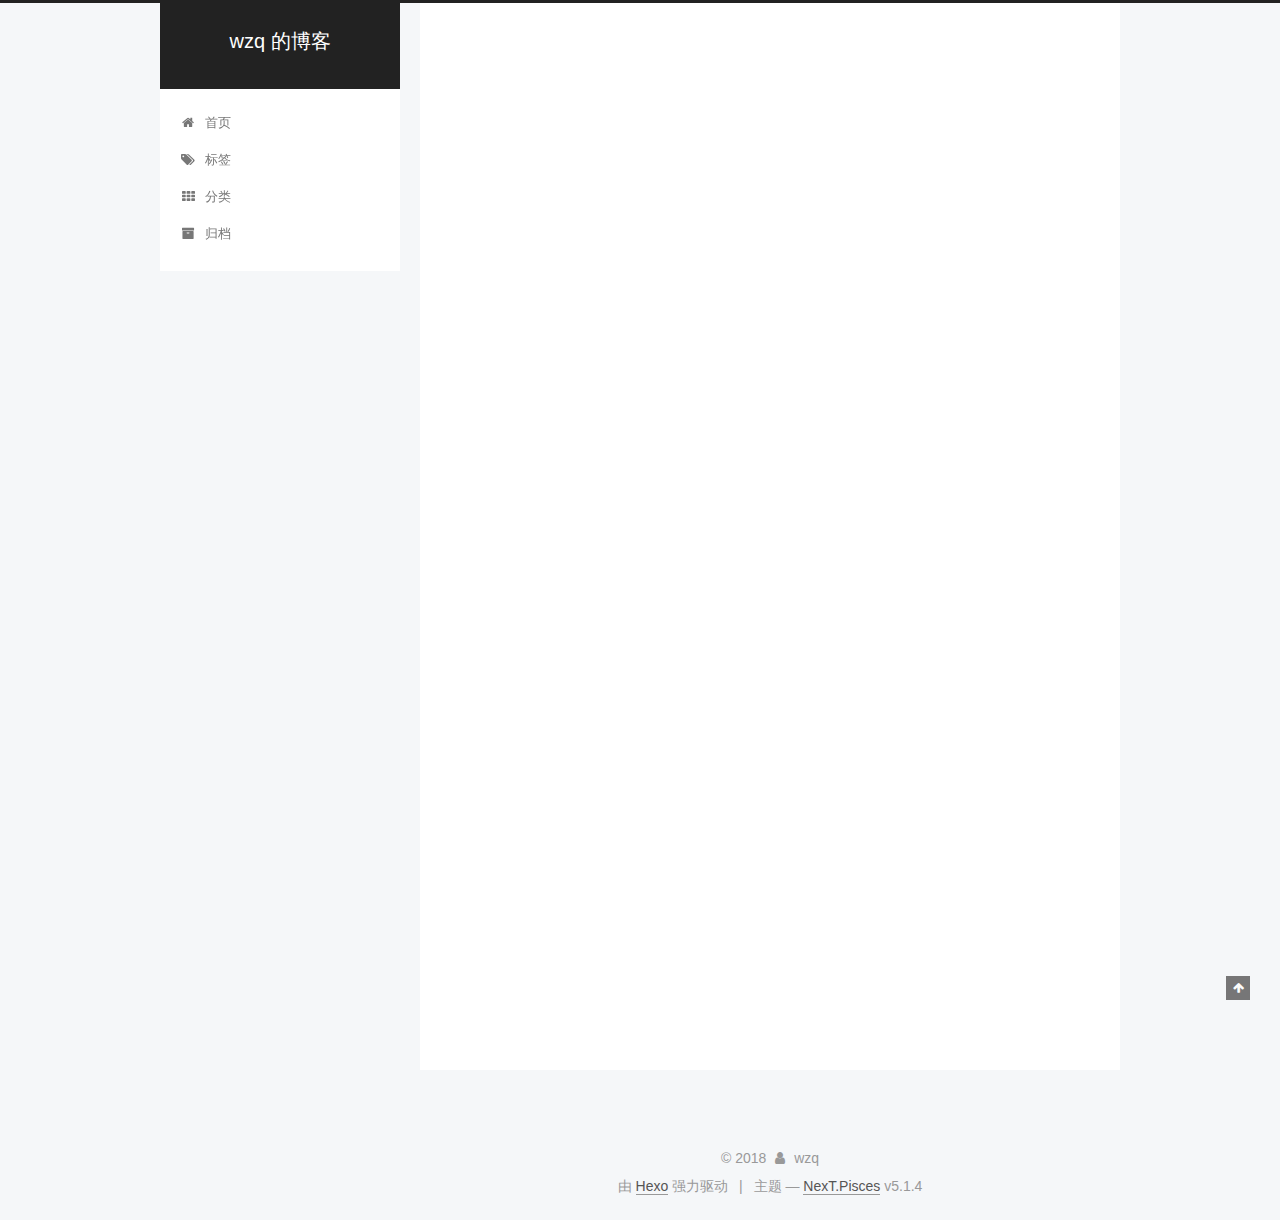
==== commit eec88e61: "Site updated: 2018-02-11 12:02:14" ====
--- a/index.html
+++ b/index.html
@@ -80,12 +80,12 @@
 
 
 <meta property="og:type" content="website">
-<meta property="og:title" content="Hexo">
+<meta property="og:title" content="wzq 的博客">
 <meta property="og:url" content="http://yoursite.com/index.html">
-<meta property="og:site_name" content="Hexo">
+<meta property="og:site_name" content="wzq 的博客">
 <meta property="og:locale" content="zh-Hans">
 <meta name="twitter:card" content="summary">
-<meta name="twitter:title" content="Hexo">
+<meta name="twitter:title" content="wzq 的博客">
 
 
 
@@ -121,7 +121,7 @@
 
 
 
-  <title>Hexo</title>
+  <title>wzq 的博客</title>
   
 
 
@@ -152,7 +152,7 @@
     <div class="custom-logo-site-title">
       <a href="/"  class="brand" rel="start">
         <span class="logo-line-before"><i></i></span>
-        <span class="site-title">Hexo</span>
+        <span class="site-title">wzq 的博客</span>
         <span class="logo-line-after"><i></i></span>
       </a>
     </div>
@@ -187,6 +187,26 @@
         </li>
       
         
+        <li class="menu-item menu-item-tags">
+          <a href="/tags/" rel="section">
+            
+              <i class="menu-item-icon fa fa-fw fa-tags"></i> <br />
+            
+            标签
+          </a>
+        </li>
+      
+        
+        <li class="menu-item menu-item-categories">
+          <a href="/categories/" rel="section">
+            
+              <i class="menu-item-icon fa fa-fw fa-th"></i> <br />
+            
+            分类
+          </a>
+        </li>
+      
+        
         <li class="menu-item menu-item-archives">
           <a href="/archives/" rel="section">
             
@@ -238,7 +258,7 @@
     </span>
 
     <span hidden itemprop="publisher" itemscope itemtype="http://schema.org/Organization">
-      <meta itemprop="name" content="Hexo">
+      <meta itemprop="name" content="wzq 的博客">
     </span>
 
     
--- a/css/main.css
+++ b/css/main.css
@@ -487,8 +487,8 @@
   margin: 20px 0;
   padding: 0;
   font-size: 13px;
-  color: #4d4d4c;
-  background: #f7f7f7;
+  color: #eaeaea;
+  background: #000;
   line-height: 1.6;
 }
 pre,
@@ -508,7 +508,7 @@
 }
 pre code {
   padding: 0;
-  color: #4d4d4c;
+  color: #eaeaea;
   background: none;
   text-shadow: none;
 }
@@ -531,7 +531,7 @@
 }
 .highlight figcaption {
   font-size: 1em;
-  color: #4d4d4c;
+  color: #eaeaea;
   line-height: 1em;
   margin-bottom: 1em;
 }
@@ -545,23 +545,23 @@
 }
 .highlight figcaption a {
   float: right;
-  color: #4d4d4c;
+  color: #eaeaea;
 }
 .highlight figcaption a:hover {
-  border-bottom-color: #4d4d4c;
+  border-bottom-color: #eaeaea;
 }
 .highlight .gutter pre {
   padding-left: 10px;
   padding-right: 10px;
-  color: #869194;
+  color: #666;
   text-align: right;
-  background-color: #eff2f3;
+  background-color: #292929;
 }
 .highlight .code pre {
   width: 100%;
   padding-left: 10px;
   padding-right: 10px;
-  background-color: #f7f7f7;
+  background-color: #000;
 }
 .highlight .line {
   height: 20px;
@@ -579,16 +579,16 @@
   border: none;
 }
 pre .deletion {
-  background: #fdd;
+  background: #008000;
 }
 pre .addition {
-  background: #dfd;
+  background: #800000;
 }
 pre .meta {
-  color: #8959a8;
+  color: #c397d8;
 }
 pre .comment {
-  color: #8e908c;
+  color: #969896;
 }
 pre .variable,
 pre .attribute,
@@ -602,7 +602,7 @@
 pre .css .id,
 pre .css .class,
 pre .css .pseudo {
-  color: #c82829;
+  color: #d54e53;
 }
 pre .number,
 pre .preprocessor,
@@ -611,7 +611,7 @@
 pre .params,
 pre .constant,
 pre .command {
-  color: #f5871f;
+  color: #e78c45;
 }
 pre .ruby .class .title,
 pre .css .rules .attribute,
@@ -624,11 +624,11 @@
 pre .special,
 pre .number,
 pre .formula {
-  color: #718c00;
+  color: #b9ca4a;
 }
 pre .title,
 pre .css .hexcolor {
-  color: #3e999f;
+  color: #70c0b1;
 }
 pre .function,
 pre .python .decorator,
@@ -638,11 +638,11 @@
 pre .perl .sub,
 pre .javascript .title,
 pre .coffeescript .title {
-  color: #4271ae;
+  color: #7aa6da;
 }
 pre .keyword,
 pre .javascript .function {
-  color: #8959a8;
+  color: #c397d8;
 }
 .full-image.full-image.full-image.full-image {
   border: none;
@@ -1823,7 +1823,7 @@
   width: 4px;
   height: 4px;
   border-radius: 50%;
-  background: #f7f5e2;
+  background: #201d7a;
 }
 .links-of-blogroll {
   font-size: 13px;
